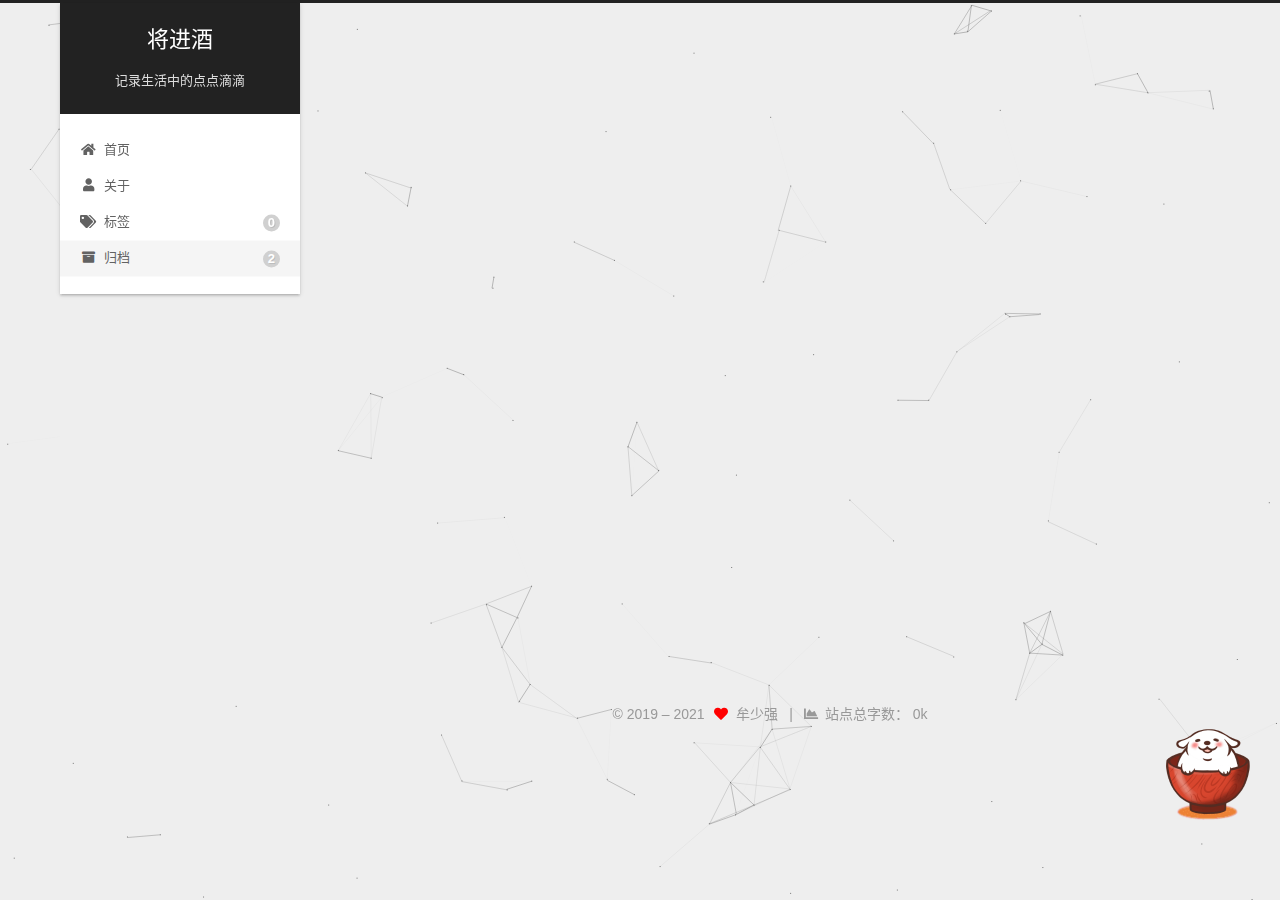
==== archives/index.html @ 0a2517a9 "Site updated: 2021-08-31 10:54:10" ====
<!DOCTYPE html>
<html lang="zh-CN">
<head>
  <meta charset="UTF-8">
<meta name="viewport" content="width=device-width, initial-scale=1, maximum-scale=2">
<meta name="theme-color" content="#222">
<meta name="generator" content="Hexo 5.4.0">
  <link rel="apple-touch-icon" sizes="180x180" href="/images/apple-touch-icon-next.png">
  <link rel="icon" type="image/png" sizes="32x32" href="/images/favicon-32x32-next.png">
  <link rel="icon" type="image/png" sizes="16x16" href="/images/favicon-16x16-next.png">
  <link rel="mask-icon" href="/images/logo.svg" color="#222">

<link rel="stylesheet" href="/css/main.css">


<link rel="stylesheet" href="/lib/font-awesome/css/all.min.css">

<script id="hexo-configurations">
    var NexT = window.NexT || {};
    var CONFIG = {"hostname":"msqabc123.github.io","root":"/","scheme":"Gemini","version":"7.8.0","exturl":false,"sidebar":{"position":"left","display":"post","padding":18,"offset":12,"onmobile":false},"copycode":{"enable":false,"show_result":false,"style":null},"back2top":{"enable":true,"sidebar":false,"scrollpercent":false},"bookmark":{"enable":false,"color":"#222","save":"auto"},"fancybox":false,"mediumzoom":false,"lazyload":false,"pangu":false,"comments":{"style":"tabs","active":null,"storage":true,"lazyload":false,"nav":null},"algolia":{"hits":{"per_page":10},"labels":{"input_placeholder":"Search for Posts","hits_empty":"We didn't find any results for the search: ${query}","hits_stats":"${hits} results found in ${time} ms"}},"localsearch":{"enable":false,"trigger":"auto","top_n_per_article":1,"unescape":false,"preload":false},"motion":{"enable":true,"async":false,"transition":{"post_block":"fadeIn","post_header":"slideDownIn","post_body":"slideDownIn","coll_header":"slideLeftIn","sidebar":"slideUpIn"}}};
  </script>

  <meta name="description" content="每一道眼泪，是一万道光">
<meta property="og:type" content="website">
<meta property="og:title" content="将进酒">
<meta property="og:url" content="https://msqabc123.github.io/archives/index.html">
<meta property="og:site_name" content="将进酒">
<meta property="og:description" content="每一道眼泪，是一万道光">
<meta property="og:locale" content="zh_CN">
<meta property="article:author" content="牟少强">
<meta name="twitter:card" content="summary">

<link rel="canonical" href="https://msqabc123.github.io/archives/">


<script id="page-configurations">
  // https://hexo.io/docs/variables.html
  CONFIG.page = {
    sidebar: "",
    isHome : false,
    isPost : false,
    lang   : 'zh-CN'
  };
</script>

  <title>归档 | 将进酒</title>
  






  <noscript>
  <style>
  .use-motion .brand,
  .use-motion .menu-item,
  .sidebar-inner,
  .use-motion .post-block,
  .use-motion .pagination,
  .use-motion .comments,
  .use-motion .post-header,
  .use-motion .post-body,
  .use-motion .collection-header { opacity: initial; }

  .use-motion .site-title,
  .use-motion .site-subtitle {
    opacity: initial;
    top: initial;
  }

  .use-motion .logo-line-before i { left: initial; }
  .use-motion .logo-line-after i { right: initial; }
  </style>
</noscript>

<link rel="alternate" href="/atom.xml" title="将进酒" type="application/atom+xml">
</head>

<body itemscope itemtype="http://schema.org/WebPage">
  <div class="container use-motion">
    <div class="headband"></div>

    <header class="header" itemscope itemtype="http://schema.org/WPHeader">
      <div class="header-inner"><div class="site-brand-container">
  <div class="site-nav-toggle">
    <div class="toggle" aria-label="切换导航栏">
      <span class="toggle-line toggle-line-first"></span>
      <span class="toggle-line toggle-line-middle"></span>
      <span class="toggle-line toggle-line-last"></span>
    </div>
  </div>

  <div class="site-meta">

    <a href="/" class="brand" rel="start">
      <span class="logo-line-before"><i></i></span>
      <h1 class="site-title">将进酒</h1>
      <span class="logo-line-after"><i></i></span>
    </a>
      <p class="site-subtitle" itemprop="description">记录生活中的点点滴滴</p>
  </div>

  <div class="site-nav-right">
    <div class="toggle popup-trigger">
    </div>
  </div>
</div>




<nav class="site-nav">
  <ul id="menu" class="main-menu menu">
        <li class="menu-item menu-item-home">

    <a href="/" rel="section"><i class="fa fa-home fa-fw"></i>首页</a>

  </li>
        <li class="menu-item menu-item-about">

    <a href="/about/" rel="section"><i class="fa fa-user fa-fw"></i>关于</a>

  </li>
        <li class="menu-item menu-item-tags">

    <a href="/tags/" rel="section"><i class="fa fa-tags fa-fw"></i>标签<span class="badge">0</span></a>

  </li>
        <li class="menu-item menu-item-archives">

    <a href="/archives/" rel="section"><i class="fa fa-archive fa-fw"></i>归档<span class="badge">2</span></a>

  </li>
  </ul>
</nav>




</div>
    </header>

    
  <div class="back-to-top">
    <i class="fa fa-arrow-up"></i>
    <span>0%</span>
  </div>


    <main class="main">
      <div class="main-inner">
        <div class="content-wrap">
          

          <div class="content archive">
            

  
  
  
  <div class="post-block">
    <div class="posts-collapse">
      <div class="collection-title">
        <span class="collection-header">嗯..! 目前共计 2 篇日志。 继续努力。</span>
      </div>

      
    <div class="collection-year">
      <span class="collection-header">2021</span>
    </div>

  <article itemscope itemtype="http://schema.org/Article">
    <header class="post-header">

      <div class="post-meta">
        <time itemprop="dateCreated"
              datetime="2021-08-31T09:31:19+08:00"
              content="2021-08-31">
          08-31
        </time>
      </div>

      <div class="post-title">
          <a class="post-title-link" href="/2021/08/31/lyric/" itemprop="url">
            <span itemprop="name">姑娘-留声玩具</span>
          </a>
      </div>

    </header>
  </article>

  <article itemscope itemtype="http://schema.org/Article">
    <header class="post-header">

      <div class="post-meta">
        <time itemprop="dateCreated"
              datetime="2021-08-26T13:59:29+08:00"
              content="2021-08-26">
          08-26
        </time>
      </div>

      <div class="post-title">
          <a class="post-title-link" href="/2021/08/26/hello-world/" itemprop="url">
            <span itemprop="name">将进酒</span>
          </a>
      </div>

    </header>
  </article>


    </div>
  </div>
  
  
  

  



          </div>
          

<script>
  window.addEventListener('tabs:register', () => {
    let { activeClass } = CONFIG.comments;
    if (CONFIG.comments.storage) {
      activeClass = localStorage.getItem('comments_active') || activeClass;
    }
    if (activeClass) {
      let activeTab = document.querySelector(`a[href="#comment-${activeClass}"]`);
      if (activeTab) {
        activeTab.click();
      }
    }
  });
  if (CONFIG.comments.storage) {
    window.addEventListener('tabs:click', event => {
      if (!event.target.matches('.tabs-comment .tab-content .tab-pane')) return;
      let commentClass = event.target.classList[1];
      localStorage.setItem('comments_active', commentClass);
    });
  }
</script>

        </div>
          
  
  <div class="toggle sidebar-toggle">
    <span class="toggle-line toggle-line-first"></span>
    <span class="toggle-line toggle-line-middle"></span>
    <span class="toggle-line toggle-line-last"></span>
  </div>

  <aside class="sidebar">
    <div class="sidebar-inner">
      <iframe frameborder="no" border="0" marginwidth="0" marginheight="0" width=330 height=86 src="//music.163.com/outchain/player?type=2&id=38574742&auto=1&height=66"></iframe>

      <ul class="sidebar-nav motion-element">
        <li class="sidebar-nav-toc">
          文章目录
        </li>
        <li class="sidebar-nav-overview">
          站点概览
        </li>
      </ul>

      <!--noindex-->
      <div class="post-toc-wrap sidebar-panel">
      </div>
      <!--/noindex-->

      <div class="site-overview-wrap sidebar-panel">
        <div class="site-author motion-element" itemprop="author" itemscope itemtype="http://schema.org/Person">
    <img class="site-author-image" itemprop="image" alt="牟少强"
      src="/images/123.jpg">
  <p class="site-author-name" itemprop="name">牟少强</p>
  <div class="site-description" itemprop="description">每一道眼泪，是一万道光</div>
</div>
<div class="site-state-wrap motion-element">
  <nav class="site-state">
      <div class="site-state-item site-state-posts">
          <a href="/archives/">
        
          <span class="site-state-item-count">2</span>
          <span class="site-state-item-name">日志</span>
        </a>
      </div>
  </nav>
</div>
  <div class="cc-license motion-element" itemprop="license">
    <a href="https://creativecommons.org/licenses/by-nc-sa/4.0/" class="cc-opacity" rel="noopener" target="_blank"><img src="/images/cc-by-nc-sa.svg" alt="Creative Commons"></a>
  </div>


  <div class="links-of-blogroll motion-element">
    <div class="links-of-blogroll-title"><i class="fa fa-link fa-fw"></i>
      Links
    </div>
    <ul class="links-of-blogroll-list">
        <li class="links-of-blogroll-item">
          <a href="http://moushaoqiang.xyz/" title="http:&#x2F;&#x2F;moushaoqiang.xyz&#x2F;" rel="noopener" target="_blank">Title</a>
        </li>
    </ul>
  </div>

      </div>

    </div>
  </aside>
  <div id="sidebar-dimmer"></div>


      </div>
    </main>

    <footer class="footer">
      <div class="footer-inner">
        

        

<div class="copyright">
  
  &copy; 2019 – 
  <span itemprop="copyrightYear">2021</span>
  <span class="with-love">
    <i class="fa fa-heart"></i>
  </span>
  <span class="author" itemprop="copyrightHolder">牟少强</span>
    <span class="post-meta-divider">|</span>
    <span class="post-meta-item-icon">
      <i class="fa fa-chart-area"></i>
    </span>
      <span class="post-meta-item-text">站点总字数：</span>
    <span title="站点总字数">0k</span>
</div>

        








      </div>
    </footer>
  </div>

  
  
  <script color='0,0,0' opacity='0.5' zIndex='-1' count='150' src="/lib/canvas-nest/canvas-nest.min.js"></script>
  <script src="/lib/anime.min.js"></script>
  <script src="/lib/velocity/velocity.min.js"></script>
  <script src="/lib/velocity/velocity.ui.min.js"></script>

<script src="/js/utils.js"></script>

<script src="/js/motion.js"></script>


<script src="/js/schemes/pisces.js"></script>


<script src="/js/next-boot.js"></script>




  















  

  

  
  
   <canvas class="fireworks" style="position: fixed;left: 0;top: 0;z-index: 1; pointer-events: none;" ></canvas> 
   <script type="text/javascript" src="//cdn.bootcss.com/animejs/2.2.0/anime.min.js"></script> 
   <script type="text/javascript" src="/js/src/fireworks.js"></script>

<script src="/live2dw/lib/L2Dwidget.min.js?094cbace49a39548bed64abff5988b05"></script><script>L2Dwidget.init({"pluginRootPath":"live2dw/","pluginJsPath":"lib/","pluginModelPath":"assets/","tagMode":false,"model":{"jsonPath":"/live2dw/assets/wanko.model.json"},"display":{"position":"right","width":150,"height":300},"mobile":{"show":false},"log":false});</script></body>
</html>
---- css/main.css ----
:root {
  --body-bg-color: #eee;
  --content-bg-color: #fff;
  --card-bg-color: #f5f5f5;
  --text-color: #555;
  --blockquote-color: #666;
  --link-color: #555;
  --link-hover-color: #222;
  --brand-color: #fff;
  --brand-hover-color: #fff;
  --table-row-odd-bg-color: #f9f9f9;
  --table-row-hover-bg-color: #f5f5f5;
  --menu-item-bg-color: #f5f5f5;
  --btn-default-bg: #fff;
  --btn-default-color: #555;
  --btn-default-border-color: #555;
  --btn-default-hover-bg: #222;
  --btn-default-hover-color: #fff;
  --btn-default-hover-border-color: #222;
}
html {
  line-height: 1.15; /* 1 */
  -webkit-text-size-adjust: 100%; /* 2 */
}
body {
  margin: 0;
}
main {
  display: block;
}
h1 {
  font-size: 2em;
  margin: 0.67em 0;
}
hr {
  box-sizing: content-box; /* 1 */
  height: 0; /* 1 */
  overflow: visible; /* 2 */
}
pre {
  font-family: monospace, monospace; /* 1 */
  font-size: 1em; /* 2 */
}
a {
  background: transparent;
}
abbr[title] {
  border-bottom: none; /* 1 */
  text-decoration: underline; /* 2 */
  text-decoration: underline dotted; /* 2 */
}
b,
strong {
  font-weight: bolder;
}
code,
kbd,
samp {
  font-family: monospace, monospace; /* 1 */
  font-size: 1em; /* 2 */
}
small {
  font-size: 80%;
}
sub,
sup {
  font-size: 75%;
  line-height: 0;
  position: relative;
  vertical-align: baseline;
}
sub {
  bottom: -0.25em;
}
sup {
  top: -0.5em;
}
img {
  border-style: none;
}
button,
input,
optgroup,
select,
textarea {
  font-family: inherit; /* 1 */
  font-size: 100%; /* 1 */
  line-height: 1.15; /* 1 */
  margin: 0; /* 2 */
}
button,
input {
/* 1 */
  overflow: visible;
}
button,
select {
/* 1 */
  text-transform: none;
}
button,
[type='button'],
[type='reset'],
[type='submit'] {
  -webkit-appearance: button;
}
button::-moz-focus-inner,
[type='button']::-moz-focus-inner,
[type='reset']::-moz-focus-inner,
[type='submit']::-moz-focus-inner {
  border-style: none;
  padding: 0;
}
button:-moz-focusring,
[type='button']:-moz-focusring,
[type='reset']:-moz-focusring,
[type='submit']:-moz-focusring {
  outline: 1px dotted ButtonText;
}
fieldset {
  padding: 0.35em 0.75em 0.625em;
}
legend {
  box-sizing: border-box; /* 1 */
  color: inherit; /* 2 */
  display: table; /* 1 */
  max-width: 100%; /* 1 */
  padding: 0; /* 3 */
  white-space: normal; /* 1 */
}
progress {
  vertical-align: baseline;
}
textarea {
  overflow: auto;
}
[type='checkbox'],
[type='radio'] {
  box-sizing: border-box; /* 1 */
  padding: 0; /* 2 */
}
[type='number']::-webkit-inner-spin-button,
[type='number']::-webkit-outer-spin-button {
  height: auto;
}
[type='search'] {
  outline-offset: -2px; /* 2 */
  -webkit-appearance: textfield; /* 1 */
}
[type='search']::-webkit-search-decoration {
  -webkit-appearance: none;
}
::-webkit-file-upload-button {
  font: inherit; /* 2 */
  -webkit-appearance: button; /* 1 */
}
details {
  display: block;
}
summary {
  display: list-item;
}
template {
  display: none;
}
[hidden] {
  display: none;
}
::selection {
  background: #262a30;
  color: #eee;
}
html,
body {
  height: 100%;
}
body {
  background: var(--body-bg-color);
  color: var(--text-color);
  font-family: 'Lato', "PingFang SC", "Microsoft YaHei", sans-serif;
  font-size: 1em;
  line-height: 2;
}
@media (max-width: 991px) {
  body {
    padding-left: 0 !important;
    padding-right: 0 !important;
  }
}
h1,
h2,
h3,
h4,
h5,
h6 {
  font-family: 'Lato', "PingFang SC", "Microsoft YaHei", sans-serif;
  font-weight: bold;
  line-height: 1.5;
  margin: 20px 0 15px;
}
h1 {
  font-size: 1.5em;
}
h2 {
  font-size: 1.375em;
}
h3 {
  font-size: 1.25em;
}
h4 {
  font-size: 1.125em;
}
h5 {
  font-size: 1em;
}
h6 {
  font-size: 0.875em;
}
p {
  margin: 0 0 20px 0;
}
a,
span.exturl {
  border-bottom: 1px solid #999;
  color: var(--link-color);
  outline: 0;
  text-decoration: none;
  overflow-wrap: break-word;
  word-wrap: break-word;
  cursor: pointer;
}
a:hover,
span.exturl:hover {
  border-bottom-color: var(--link-hover-color);
  color: var(--link-hover-color);
}
iframe,
img,
video {
  display: block;
  margin-left: auto;
  margin-right: auto;
  max-width: 100%;
}
hr {
  background-image: repeating-linear-gradient(-45deg, #ddd, #ddd 4px, transparent 4px, transparent 8px);
  border: 0;
  height: 3px;
  margin: 40px 0;
}
blockquote {
  border-left: 4px solid #ddd;
  color: var(--blockquote-color);
  margin: 0;
  padding: 0 15px;
}
blockquote cite::before {
  content: '-';
  padding: 0 5px;
}
dt {
  font-weight: bold;
}
dd {
  margin: 0;
  padding: 0;
}
kbd {
  background-color: #f5f5f5;
  background-image: linear-gradient(#eee, #fff, #eee);
  border: 1px solid #ccc;
  border-radius: 0.2em;
  box-shadow: 0.1em 0.1em 0.2em rgba(0,0,0,0.1);
  color: #555;
  font-family: inherit;
  padding: 0.1em 0.3em;
  white-space: nowrap;
}
.table-container {
  overflow: auto;
}
table {
  border-collapse: collapse;
  border-spacing: 0;
  font-size: 0.875em;
  margin: 0 0 20px 0;
  width: 100%;
}
tbody tr:nth-of-type(odd) {
  background: var(--table-row-odd-bg-color);
}
tbody tr:hover {
  background: var(--table-row-hover-bg-color);
}
caption,
th,
td {
  font-weight: normal;
  padding: 8px;
  vertical-align: middle;
}
th,
td {
  border: 1px solid #ddd;
  border-bottom: 3px solid #ddd;
}
th {
  font-weight: 700;
  padding-bottom: 10px;
}
td {
  border-bottom-width: 1px;
}
.btn {
  background: var(--btn-default-bg);
  border: 2px solid var(--btn-default-border-color);
  border-radius: 2px;
  color: var(--btn-default-color);
  display: inline-block;
  font-size: 0.875em;
  line-height: 2;
  padding: 0 20px;
  text-decoration: none;
  transition-property: background-color;
  transition-delay: 0s;
  transition-duration: 0.2s;
  transition-timing-function: ease-in-out;
}
.btn:hover {
  background: var(--btn-default-hover-bg);
  border-color: var(--btn-default-hover-border-color);
  color: var(--btn-default-hover-color);
}
.btn + .btn {
  margin: 0 0 8px 8px;
}
.btn .fa-fw {
  text-align: left;
  width: 1.285714285714286em;
}
.toggle {
  line-height: 0;
}
.toggle .toggle-line {
  background: #fff;
  display: inline-block;
  height: 2px;
  left: 0;
  position: relative;
  top: 0;
  transition: all 0.4s;
  vertical-align: top;
  width: 100%;
}
.toggle .toggle-line:not(:first-child) {
  margin-top: 3px;
}
.toggle.toggle-arrow .toggle-line-first {
  left: 50%;
  top: 2px;
  transform: rotate(45deg);
  width: 50%;
}
.toggle.toggle-arrow .toggle-line-middle {
  left: 2px;
  width: 90%;
}
.toggle.toggle-arrow .toggle-line-last {
  left: 50%;
  top: -2px;
  transform: rotate(-45deg);
  width: 50%;
}
.toggle.toggle-close .toggle-line-first {
  transform: rotate(-45deg);
  top: 5px;
}
.toggle.toggle-close .toggle-line-middle {
  opacity: 0;
}
.toggle.toggle-close .toggle-line-last {
  transform: rotate(45deg);
  top: -5px;
}
.highlight,
pre {
  background: #f7f7f7;
  color: #4d4d4c;
  line-height: 1.6;
  margin: 0 auto 20px;
}
pre,
code {
  font-family: consolas, Menlo, monospace, "PingFang SC", "Microsoft YaHei";
}
code {
  background: #eee;
  border-radius: 3px;
  color: #555;
  padding: 2px 4px;
  overflow-wrap: break-word;
  word-wrap: break-word;
}
.highlight *::selection {
  background: #d6d6d6;
}
.highlight pre {
  border: 0;
  margin: 0;
  padding: 10px 0;
}
.highlight table {
  border: 0;
  margin: 0;
  width: auto;
}
.highlight td {
  border: 0;
  padding: 0;
}
.highlight figcaption {
  background: #eff2f3;
  color: #4d4d4c;
  display: flex;
  font-size: 0.875em;
  justify-content: space-between;
  line-height: 1.2;
  padding: 0.5em;
}
.highlight figcaption a {
  color: #4d4d4c;
}
.highlight figcaption a:hover {
  border-bottom-color: #4d4d4c;
}
.highlight .gutter {
  -moz-user-select: none;
  -ms-user-select: none;
  -webkit-user-select: none;
  user-select: none;
}
.highlight .gutter pre {
  background: #eff2f3;
  color: #869194;
  padding-left: 10px;
  padding-right: 10px;
  text-align: right;
}
.highlight .code pre {
  background: #f7f7f7;
  padding-left: 10px;
  width: 100%;
}
.gist table {
  width: auto;
}
.gist table td {
  border: 0;
}
pre {
  overflow: auto;
  padding: 10px;
}
pre code {
  background: none;
  color: #4d4d4c;
  font-size: 0.875em;
  padding: 0;
  text-shadow: none;
}
pre .deletion {
  background: #fdd;
}
pre .addition {
  background: #dfd;
}
pre .meta {
  color: #eab700;
  -moz-user-select: none;
  -ms-user-select: none;
  -webkit-user-select: none;
  user-select: none;
}
pre .comment {
  color: #8e908c;
}
pre .variable,
pre .attribute,
pre .tag,
pre .name,
pre .regexp,
pre .ruby .constant,
pre .xml .tag .title,
pre .xml .pi,
pre .xml .doctype,
pre .html .doctype,
pre .css .id,
pre .css .class,
pre .css .pseudo {
  color: #c82829;
}
pre .number,
pre .preprocessor,
pre .built_in,
pre .builtin-name,
pre .literal,
pre .params,
pre .constant,
pre .command {
  color: #f5871f;
}
pre .ruby .class .title,
pre .css .rules .attribute,
pre .string,
pre .symbol,
pre .value,
pre .inheritance,
pre .header,
pre .ruby .symbol,
pre .xml .cdata,
pre .special,
pre .formula {
  color: #718c00;
}
pre .title,
pre .css .hexcolor {
  color: #3e999f;
}
pre .function,
pre .python .decorator,
pre .python .title,
pre .ruby .function .title,
pre .ruby .title .keyword,
pre .perl .sub,
pre .javascript .title,
pre .coffeescript .title {
  color: #4271ae;
}
pre .keyword,
pre .javascript .function {
  color: #8959a8;
}
.blockquote-center {
  border-left: none;
  margin: 40px 0;
  padding: 0;
  position: relative;
  text-align: center;
}
.blockquote-center .fa {
  display: block;
  opacity: 0.6;
  position: absolute;
  width: 100%;
}
.blockquote-center .fa-quote-left {
  border-top: 1px solid #ccc;
  text-align: left;
  top: -20px;
}
.blockquote-center .fa-quote-right {
  border-bottom: 1px solid #ccc;
  text-align: right;
  bottom: -20px;
}
.blockquote-center p,
.blockquote-center div {
  text-align: center;
}
.post-body .group-picture img {
  margin: 0 auto;
  padding: 0 3px;
}
.group-picture-row {
  margin-bottom: 6px;
  overflow: hidden;
}
.group-picture-column {
  float: left;
  margin-bottom: 10px;
}
.post-body .label {
  color: #555;
  display: inline;
  padding: 0 2px;
}
.post-body .label.default {
  background: #f0f0f0;
}
.post-body .label.primary {
  background: #efe6f7;
}
.post-body .label.info {
  background: #e5f2f8;
}
.post-body .label.success {
  background: #e7f4e9;
}
.post-body .label.warning {
  background: #fcf6e1;
}
.post-body .label.danger {
  background: #fae8eb;
}
.post-body .tabs {
  margin-bottom: 20px;
}
.post-body .tabs,
.tabs-comment {
  display: block;
  padding-top: 10px;
  position: relative;
}
.post-body .tabs ul.nav-tabs,
.tabs-comment ul.nav-tabs {
  display: flex;
  flex-wrap: wrap;
  margin: 0;
  margin-bottom: -1px;
  padding: 0;
}
@media (max-width: 413px) {
  .post-body .tabs ul.nav-tabs,
  .tabs-comment ul.nav-tabs {
    display: block;
    margin-bottom: 5px;
  }
}
.post-body .tabs ul.nav-tabs li.tab,
.tabs-comment ul.nav-tabs li.tab {
  border-bottom: 1px solid #ddd;
  border-left: 1px solid transparent;
  border-right: 1px solid transparent;
  border-top: 3px solid transparent;
  flex-grow: 1;
  list-style-type: none;
  border-radius: 0 0 0 0;
}
@media (max-width: 413px) {
  .post-body .tabs ul.nav-tabs li.tab,
  .tabs-comment ul.nav-tabs li.tab {
    border-bottom: 1px solid transparent;
    border-left: 3px solid transparent;
    border-right: 1px solid transparent;
    border-top: 1px solid transparent;
  }
}
@media (max-width: 413px) {
  .post-body .tabs ul.nav-tabs li.tab,
  .tabs-comment ul.nav-tabs li.tab {
    border-radius: 0;
  }
}
.post-body .tabs ul.nav-tabs li.tab a,
.tabs-comment ul.nav-tabs li.tab a {
  border-bottom: initial;
  display: block;
  line-height: 1.8;
  outline: 0;
  padding: 0.25em 0.75em;
  text-align: center;
  transition-delay: 0s;
  transition-duration: 0.2s;
  transition-timing-function: ease-out;
}
.post-body .tabs ul.nav-tabs li.tab a i,
.tabs-comment ul.nav-tabs li.tab a i {
  width: 1.285714285714286em;
}
.post-body .tabs ul.nav-tabs li.tab.active,
.tabs-comment ul.nav-tabs li.tab.active {
  border-bottom: 1px solid transparent;
  border-left: 1px solid #ddd;
  border-right: 1px solid #ddd;
  border-top: 3px solid #fc6423;
}
@media (max-width: 413px) {
  .post-body .tabs ul.nav-tabs li.tab.active,
  .tabs-comment ul.nav-tabs li.tab.active {
    border-bottom: 1px solid #ddd;
    border-left: 3px solid #fc6423;
    border-right: 1px solid #ddd;
    border-top: 1px solid #ddd;
  }
}
.post-body .tabs ul.nav-tabs li.tab.active a,
.tabs-comment ul.nav-tabs li.tab.active a {
  color: var(--link-color);
  cursor: default;
}
.post-body .tabs .tab-content .tab-pane,
.tabs-comment .tab-content .tab-pane {
  border: 1px solid #ddd;
  border-top: 0;
  padding: 20px 20px 0 20px;
  border-radius: 0;
}
.post-body .tabs .tab-content .tab-pane:not(.active),
.tabs-comment .tab-content .tab-pane:not(.active) {
  display: none;
}
.post-body .tabs .tab-content .tab-pane.active,
.tabs-comment .tab-content .tab-pane.active {
  display: block;
}
.post-body .tabs .tab-content .tab-pane.active:nth-of-type(1),
.tabs-comment .tab-content .tab-pane.active:nth-of-type(1) {
  border-radius: 0 0 0 0;
}
@media (max-width: 413px) {
  .post-body .tabs .tab-content .tab-pane.active:nth-of-type(1),
  .tabs-comment .tab-content .tab-pane.active:nth-of-type(1) {
    border-radius: 0;
  }
}
.post-body .note {
  border-radius: 3px;
  margin-bottom: 20px;
  padding: 1em;
  position: relative;
  border: 1px solid #eee;
  border-left-width: 5px;
}
.post-body .note h2,
.post-body .note h3,
.post-body .note h4,
.post-body .note h5,
.post-body .note h6 {
  margin-top: 0;
  border-bottom: initial;
  margin-bottom: 0;
  padding-top: 0;
}
.post-body .note p:first-child,
.post-body .note ul:first-child,
.post-body .note ol:first-child,
.post-body .note table:first-child,
.post-body .note pre:first-child,
.post-body .note blockquote:first-child,
.post-body .note img:first-child {
  margin-top: 0;
}
.post-body .note p:last-child,
.post-body .note ul:last-child,
.post-body .note ol:last-child,
.post-body .note table:last-child,
.post-body .note pre:last-child,
.post-body .note blockquote:last-child,
.post-body .note img:last-child {
  margin-bottom: 0;
}
.post-body .note.default {
  border-left-color: #777;
}
.post-body .note.default h2,
.post-body .note.default h3,
.post-body .note.default h4,
.post-body .note.default h5,
.post-body .note.default h6 {
  color: #777;
}
.post-body .note.primary {
  border-left-color: #6f42c1;
}
.post-body .note.primary h2,
.post-body .note.primary h3,
.post-body .note.primary h4,
.post-body .note.primary h5,
.post-body .note.primary h6 {
  color: #6f42c1;
}
.post-body .note.info {
  border-left-color: #428bca;
}
.post-body .note.info h2,
.post-body .note.info h3,
.post-body .note.info h4,
.post-body .note.info h5,
.post-body .note.info h6 {
  color: #428bca;
}
.post-body .note.success {
  border-left-color: #5cb85c;
}
.post-body .note.success h2,
.post-body .note.success h3,
.post-body .note.success h4,
.post-body .note.success h5,
.post-body .note.success h6 {
  color: #5cb85c;
}
.post-body .note.warning {
  border-left-color: #f0ad4e;
}
.post-body .note.warning h2,
.post-body .note.warning h3,
.post-body .note.warning h4,
.post-body .note.warning h5,
.post-body .note.warning h6 {
  color: #f0ad4e;
}
.post-body .note.danger {
  border-left-color: #d9534f;
}
.post-body .note.danger h2,
.post-body .note.danger h3,
.post-body .note.danger h4,
.post-body .note.danger h5,
.post-body .note.danger h6 {
  color: #d9534f;
}
.pagination .prev,
.pagination .next,
.pagination .page-number,
.pagination .space {
  display: inline-block;
  margin: 0 10px;
  padding: 0 11px;
  position: relative;
  top: -1px;
}
@media (max-width: 767px) {
  .pagination .prev,
  .pagination .next,
  .pagination .page-number,
  .pagination .space {
    margin: 0 5px;
  }
}
.pagination {
  border-top: 1px solid #eee;
  margin: 120px 0 0;
  text-align: center;
}
.pagination .prev,
.pagination .next,
.pagination .page-number {
  border-bottom: 0;
  border-top: 1px solid #eee;
  transition-property: border-color;
  transition-delay: 0s;
  transition-duration: 0.2s;
  transition-timing-function: ease-in-out;
}
.pagination .prev:hover,
.pagination .next:hover,
.pagination .page-number:hover {
  border-top-color: #222;
}
.pagination .space {
  margin: 0;
  padding: 0;
}
.pagination .prev {
  margin-left: 0;
}
.pagination .next {
  margin-right: 0;
}
.pagination .page-number.current {
  background: #ccc;
  border-top-color: #ccc;
  color: #fff;
}
@media (max-width: 767px) {
  .pagination {
    border-top: none;
  }
  .pagination .prev,
  .pagination .next,
  .pagination .page-number {
    border-bottom: 1px solid #eee;
    border-top: 0;
    margin-bottom: 10px;
    padding: 0 10px;
  }
  .pagination .prev:hover,
  .pagination .next:hover,
  .pagination .page-number:hover {
    border-bottom-color: #222;
  }
}
.comments {
  margin-top: 60px;
  overflow: hidden;
}
.comment-button-group {
  display: flex;
  flex-wrap: wrap-reverse;
  justify-content: center;
  margin: 1em 0;
}
.comment-button-group .comment-button {
  margin: 0.1em 0.2em;
}
.comment-button-group .comment-button.active {
  background: var(--btn-default-hover-bg);
  border-color: var(--btn-default-hover-border-color);
  color: var(--btn-default-hover-color);
}
.comment-position {
  display: none;
}
.comment-position.active {
  display: block;
}
.tabs-comment {
  background: var(--content-bg-color);
  margin-top: 4em;
  padding-top: 0;
}
.tabs-comment .comments {
  border: 0;
  box-shadow: none;
  margin-top: 0;
  padding-top: 0;
}
.container {
  min-height: 100%;
  position: relative;
}
.main-inner {
  margin: 0 auto;
  width: calc(100% - 20px);
}
@media (min-width: 1200px) {
  .main-inner {
    width: 1160px;
  }
}
@media (min-width: 1600px) {
  .main-inner {
    width: 73%;
  }
}
@media (max-width: 767px) {
  .content-wrap {
    padding: 0 20px;
  }
}
.header {
  background: transparent;
}
.header-inner {
  margin: 0 auto;
  width: calc(100% - 20px);
}
@media (min-width: 1200px) {
  .header-inner {
    width: 1160px;
  }
}
@media (min-width: 1600px) {
  .header-inner {
    width: 73%;
  }
}
.site-brand-container {
  display: flex;
  flex-shrink: 0;
  padding: 0 10px;
}
.headband {
  background: #222;
  height: 3px;
}
.site-meta {
  flex-grow: 1;
  text-align: center;
}
@media (max-width: 767px) {
  .site-meta {
    text-align: center;
  }
}
.brand {
  border-bottom: none;
  color: var(--brand-color);
  display: inline-block;
  line-height: 1.375em;
  padding: 0 40px;
  position: relative;
}
.brand:hover {
  color: var(--brand-hover-color);
}
.site-title {
  font-family: 'Lato', "PingFang SC", "Microsoft YaHei", sans-serif;
  font-size: 1.375em;
  font-weight: normal;
  margin: 0;
}
.site-subtitle {
  color: #ddd;
  font-size: 0.8125em;
  margin: 10px 0;
}
.use-motion .brand {
  opacity: 0;
}
.use-motion .site-title,
.use-motion .site-subtitle,
.use-motion .custom-logo-image {
  opacity: 0;
  position: relative;
  top: -10px;
}
.site-nav-toggle,
.site-nav-right {
  display: none;
}
@media (max-width: 767px) {
  .site-nav-toggle,
  .site-nav-right {
    display: flex;
    flex-direction: column;
    justify-content: center;
  }
}
.site-nav-toggle .toggle,
.site-nav-right .toggle {
  color: var(--text-color);
  padding: 10px;
  width: 22px;
}
.site-nav-toggle .toggle .toggle-line,
.site-nav-right .toggle .toggle-line {
  background: var(--text-color);
  border-radius: 1px;
}
.site-nav {
  display: block;
}
@media (max-width: 767px) {
  .site-nav {
    clear: both;
    display: none;
  }
}
.site-nav.site-nav-on {
  display: block;
}
.menu {
  margin-top: 20px;
  padding-left: 0;
  text-align: center;
}
.menu-item {
  display: inline-block;
  list-style: none;
  margin: 0 10px;
}
@media (max-width: 767px) {
  .menu-item {
    display: block;
    margin-top: 10px;
  }
  .menu-item.menu-item-search {
    display: none;
  }
}
.menu-item a,
.menu-item span.exturl {
  border-bottom: 0;
  display: block;
  font-size: 0.8125em;
  transition-property: border-color;
  transition-delay: 0s;
  transition-duration: 0.2s;
  transition-timing-function: ease-in-out;
}
@media (hover: none) {
  .menu-item a:hover,
  .menu-item span.exturl:hover {
    border-bottom-color: transparent !important;
  }
}
.menu-item .fa,
.menu-item .fab,
.menu-item .far,
.menu-item .fas {
  margin-right: 8px;
}
.menu-item .badge {
  display: inline-block;
  font-weight: bold;
  line-height: 1;
  margin-left: 0.35em;
  margin-top: 0.35em;
  text-align: center;
  white-space: nowrap;
}
@media (max-width: 767px) {
  .menu-item .badge {
    float: right;
    margin-left: 0;
  }
}
.menu-item-active a,
.menu .menu-item a:hover,
.menu .menu-item span.exturl:hover {
  background: var(--menu-item-bg-color);
}
.use-motion .menu-item {
  opacity: 0;
}
.sidebar {
  background: #222;
  bottom: 0;
  box-shadow: inset 0 2px 6px #000;
  position: fixed;
  top: 0;
}
@media (max-width: 991px) {
  .sidebar {
    display: none;
  }
}
.sidebar-inner {
  color: #999;
  padding: 18px 10px;
  text-align: center;
}
.cc-license {
  margin-top: 10px;
  text-align: center;
}
.cc-license .cc-opacity {
  border-bottom: none;
  opacity: 0.7;
}
.cc-license .cc-opacity:hover {
  opacity: 0.9;
}
.cc-license img {
  display: inline-block;
}
.site-author-image {
  border: 1px solid #eee;
  display: block;
  margin: 0 auto;
  max-width: 120px;
  padding: 2px;
  border-radius: 50%;
}
.site-author-image {
  transition: transform 1s ease-out;
}
.site-author-image:hover {
  transform: rotateZ(360deg);
}
.site-author-name {
  color: var(--text-color);
  font-weight: 600;
  margin: 0;
  text-align: center;
}
.site-description {
  color: #999;
  font-size: 0.8125em;
  margin-top: 0;
  text-align: center;
}
.links-of-author {
  margin-top: 15px;
}
.links-of-author a,
.links-of-author span.exturl {
  border-bottom-color: #555;
  display: inline-block;
  font-size: 0.8125em;
  margin-bottom: 10px;
  margin-right: 10px;
  vertical-align: middle;
  transition-delay: 0s;
  transition-duration: 0.2s;
  transition-timing-function: ease-in-out;
}
.links-of-author a::before,
.links-of-author span.exturl::before {
  background: #6111ba;
  border-radius: 50%;
  content: ' ';
  display: inline-block;
  height: 4px;
  margin-right: 3px;
  vertical-align: middle;
  width: 4px;
}
.sidebar-button {
  margin-top: 15px;
}
.sidebar-button a {
  border: 1px solid #fc6423;
  border-radius: 4px;
  color: #fc6423;
  display: inline-block;
  padding: 0 15px;
}
.sidebar-button a .fa,
.sidebar-button a .fab,
.sidebar-button a .far,
.sidebar-button a .fas {
  margin-right: 5px;
}
.sidebar-button a:hover {
  background: #fc6423;
  border: 1px solid #fc6423;
  color: #fff;
}
.sidebar-button a:hover .fa,
.sidebar-button a:hover .fab,
.sidebar-button a:hover .far,
.sidebar-button a:hover .fas {
  color: #fff;
}
.links-of-blogroll {
  font-size: 0.8125em;
  margin-top: 10px;
}
.links-of-blogroll-title {
  font-size: 0.875em;
  font-weight: 600;
  margin-top: 0;
}
.links-of-blogroll-list {
  list-style: none;
  margin: 0;
  padding: 0;
}
#sidebar-dimmer {
  display: none;
}
@media (max-width: 767px) {
  #sidebar-dimmer {
    background: #000;
    display: block;
    height: 100%;
    left: 100%;
    opacity: 0;
    position: fixed;
    top: 0;
    width: 100%;
    z-index: 1100;
  }
  .sidebar-active + #sidebar-dimmer {
    opacity: 0.7;
    transform: translateX(-100%);
    transition: opacity 0.5s;
  }
}
.sidebar-nav {
  margin: 0;
  padding-bottom: 20px;
  padding-left: 0;
}
.sidebar-nav li {
  border-bottom: 1px solid transparent;
  color: var(--text-color);
  cursor: pointer;
  display: inline-block;
  font-size: 0.875em;
}
.sidebar-nav li.sidebar-nav-overview {
  margin-left: 10px;
}
.sidebar-nav li:hover {
  color: #fc6423;
}
.sidebar-nav .sidebar-nav-active {
  border-bottom-color: #fc6423;
  color: #fc6423;
}
.sidebar-nav .sidebar-nav-active:hover {
  color: #fc6423;
}
.sidebar-panel {
  display: none;
  overflow-x: hidden;
  overflow-y: auto;
}
.sidebar-panel-active {
  display: block;
}
.sidebar-toggle {
  background: #222;
  bottom: 45px;
  cursor: pointer;
  height: 14px;
  left: 30px;
  padding: 5px;
  position: fixed;
  width: 14px;
  z-index: 1300;
}
@media (max-width: 991px) {
  .sidebar-toggle {
    left: 20px;
    opacity: 0.8;
    display: none;
  }
}
.sidebar-toggle:hover .toggle-line {
  background: #fc6423;
}
.post-toc {
  font-size: 0.875em;
}
.post-toc ol {
  list-style: none;
  margin: 0;
  padding: 0 2px 5px 10px;
  text-align: left;
}
.post-toc ol > ol {
  padding-left: 0;
}
.post-toc ol a {
  transition-property: all;
  transition-delay: 0s;
  transition-duration: 0.2s;
  transition-timing-function: ease-in-out;
}
.post-toc .nav-item {
  line-height: 1.8;
  overflow: hidden;
  text-overflow: ellipsis;
  white-space: nowrap;
}
.post-toc .nav .nav-child {
  display: none;
}
.post-toc .nav .active > .nav-child {
  display: block;
}
.post-toc .nav .active-current > .nav-child {
  display: block;
}
.post-toc .nav .active-current > .nav-child > .nav-item {
  display: block;
}
.post-toc .nav .active > a {
  border-bottom-color: #fc6423;
  color: #fc6423;
}
.post-toc .nav .active-current > a {
  color: #fc6423;
}
.post-toc .nav .active-current > a:hover {
  color: #fc6423;
}
.site-state {
  display: flex;
  justify-content: center;
  line-height: 1.4;
  margin-top: 10px;
  overflow: hidden;
  text-align: center;
  white-space: nowrap;
}
.site-state-item {
  padding: 0 15px;
}
.site-state-item:not(:first-child) {
  border-left: 1px solid #eee;
}
.site-state-item a {
  border-bottom: none;
}
.site-state-item-count {
  display: block;
  font-size: 1em;
  font-weight: 600;
  text-align: center;
}
.site-state-item-name {
  color: #999;
  font-size: 0.8125em;
}
.footer {
  color: #999;
  font-size: 0.875em;
  padding: 20px 0;
}
.footer.footer-fixed {
  bottom: 0;
  left: 0;
  position: absolute;
  right: 0;
}
.footer-inner {
  box-sizing: border-box;
  margin: 0 auto;
  text-align: center;
  width: calc(100% - 20px);
}
@media (min-width: 1200px) {
  .footer-inner {
    width: 1160px;
  }
}
@media (min-width: 1600px) {
  .footer-inner {
    width: 73%;
  }
}
.languages {
  display: inline-block;
  font-size: 1.125em;
  position: relative;
}
.languages .lang-select-label span {
  margin: 0 0.5em;
}
.languages .lang-select {
  height: 100%;
  left: 0;
  opacity: 0;
  position: absolute;
  top: 0;
  width: 100%;
}
.with-love {
  color: #ff0000;
  display: inline-block;
  margin: 0 5px;
  animation: iconAnimate 1.33s ease-in-out infinite;
}
.powered-by,
.theme-info {
  display: inline-block;
}
@-moz-keyframes iconAnimate {
  0%, 100% {
    transform: scale(1);
  }
  10%, 30% {
    transform: scale(0.9);
  }
  20%, 40%, 60%, 80% {
    transform: scale(1.1);
  }
  50%, 70% {
    transform: scale(1.1);
  }
}
@-webkit-keyframes iconAnimate {
  0%, 100% {
    transform: scale(1);
  }
  10%, 30% {
    transform: scale(0.9);
  }
  20%, 40%, 60%, 80% {
    transform: scale(1.1);
  }
  50%, 70% {
    transform: scale(1.1);
  }
}
@-o-keyframes iconAnimate {
  0%, 100% {
    transform: scale(1);
  }
  10%, 30% {
    transform: scale(0.9);
  }
  20%, 40%, 60%, 80% {
    transform: scale(1.1);
  }
  50%, 70% {
    transform: scale(1.1);
  }
}
@keyframes iconAnimate {
  0%, 100% {
    transform: scale(1);
  }
  10%, 30% {
    transform: scale(0.9);
  }
  20%, 40%, 60%, 80% {
    transform: scale(1.1);
  }
  50%, 70% {
    transform: scale(1.1);
  }
}
.back-to-top {
  font-size: 12px;
  text-align: center;
  transition-delay: 0s;
  transition-duration: 0.2s;
  transition-timing-function: ease-in-out;
}
.back-to-top {
  background: #222;
  bottom: -100px;
  box-sizing: border-box;
  color: #fff;
  cursor: pointer;
  left: 30px;
  opacity: 0.6;
  padding: 0 6px;
  position: fixed;
  transition-property: bottom;
  z-index: 1300;
  width: 24px;
}
.back-to-top span {
  display: none;
}
.back-to-top:hover {
  color: #fc6423;
}
.back-to-top.back-to-top-on {
  bottom: 30px;
}
@media (max-width: 991px) {
  .back-to-top {
    left: 20px;
    opacity: 0.8;
  }
}
.post-body {
  font-family: 'Lato', "PingFang SC", "Microsoft YaHei", sans-serif;
  overflow-wrap: break-word;
  word-wrap: break-word;
}
@media (min-width: 1200px) {
  .post-body {
    font-size: 1.125em;
  }
}
.post-body .exturl .fa {
  font-size: 0.875em;
  margin-left: 4px;
}
.post-body .image-caption,
.post-body .figure .caption {
  color: #999;
  font-size: 0.875em;
  font-weight: bold;
  line-height: 1;
  margin: -20px auto 15px;
  text-align: center;
}
.post-sticky-flag {
  display: inline-block;
  transform: rotate(30deg);
}
.post-button {
  margin-top: 40px;
  text-align: center;
}
.use-motion .post-block,
.use-motion .pagination,
.use-motion .comments {
  opacity: 0;
}
.use-motion .post-header {
  opacity: 0;
}
.use-motion .post-body {
  opacity: 0;
}
.use-motion .collection-header {
  opacity: 0;
}
.posts-collapse {
  margin-left: 35px;
  position: relative;
}
@media (max-width: 767px) {
  .posts-collapse {
    margin-left: 0px;
    margin-right: 0px;
  }
}
.posts-collapse .collection-title {
  font-size: 1.125em;
  position: relative;
}
.posts-collapse .collection-title::before {
  background: #999;
  border: 1px solid #fff;
  border-radius: 50%;
  content: ' ';
  height: 10px;
  left: 0;
  margin-left: -6px;
  margin-top: -4px;
  position: absolute;
  top: 50%;
  width: 10px;
}
.posts-collapse .collection-year {
  font-size: 1.5em;
  font-weight: bold;
  margin: 60px 0;
  position: relative;
}
.posts-collapse .collection-year::before {
  background: #bbb;
  border-radius: 50%;
  content: ' ';
  height: 8px;
  left: 0;
  margin-left: -4px;
  margin-top: -4px;
  position: absolute;
  top: 50%;
  width: 8px;
}
.posts-collapse .collection-header {
  display: block;
  margin: 0 0 0 20px;
}
.posts-collapse .collection-header small {
  color: #bbb;
  margin-left: 5px;
}
.posts-collapse .post-header {
  border-bottom: 1px dashed #ccc;
  margin: 30px 0;
  padding-left: 15px;
  position: relative;
  transition-property: border;
  transition-delay: 0s;
  transition-duration: 0.2s;
  transition-timing-function: ease-in-out;
}
.posts-collapse .post-header::before {
  background: #bbb;
  border: 1px solid #fff;
  border-radius: 50%;
  content: ' ';
  height: 6px;
  left: 0;
  margin-left: -4px;
  position: absolute;
  top: 0.75em;
  transition-property: background;
  width: 6px;
  transition-delay: 0s;
  transition-duration: 0.2s;
  transition-timing-function: ease-in-out;
}
.posts-collapse .post-header:hover {
  border-bottom-color: #666;
}
.posts-collapse .post-header:hover::before {
  background: #222;
}
.posts-collapse .post-meta {
  display: inline;
  font-size: 0.75em;
  margin-right: 10px;
}
.posts-collapse .post-title {
  display: inline;
}
.posts-collapse .post-title a,
.posts-collapse .post-title span.exturl {
  border-bottom: none;
  color: var(--link-color);
}
.posts-collapse .post-title .fa-external-link-alt {
  font-size: 0.875em;
  margin-left: 5px;
}
.posts-collapse::before {
  background: #f5f5f5;
  content: ' ';
  height: 100%;
  left: 0;
  margin-left: -2px;
  position: absolute;
  top: 1.25em;
  width: 4px;
}
.post-eof {
  background: #ccc;
  height: 1px;
  margin: 80px auto 60px;
  text-align: center;
  width: 8%;
}
.post-block:last-of-type .post-eof {
  display: none;
}
.content {
  padding-top: 40px;
}
@media (min-width: 992px) {
  .post-body {
    text-align: justify;
  }
}
@media (max-width: 991px) {
  .post-body {
    text-align: justify;
  }
}
.post-body h1,
.post-body h2,
.post-body h3,
.post-body h4,
.post-body h5,
.post-body h6 {
  padding-top: 10px;
}
.post-body h1 .header-anchor,
.post-body h2 .header-anchor,
.post-body h3 .header-anchor,
.post-body h4 .header-anchor,
.post-body h5 .header-anchor,
.post-body h6 .header-anchor {
  border-bottom-style: none;
  color: #ccc;
  float: right;
  margin-left: 10px;
  visibility: hidden;
}
.post-body h1 .header-anchor:hover,
.post-body h2 .header-anchor:hover,
.post-body h3 .header-anchor:hover,
.post-body h4 .header-anchor:hover,
.post-body h5 .header-anchor:hover,
.post-body h6 .header-anchor:hover {
  color: inherit;
}
.post-body h1:hover .header-anchor,
.post-body h2:hover .header-anchor,
.post-body h3:hover .header-anchor,
.post-body h4:hover .header-anchor,
.post-body h5:hover .header-anchor,
.post-body h6:hover .header-anchor {
  visibility: visible;
}
.post-body iframe,
.post-body img,
.post-body video {
  margin-bottom: 20px;
}
.post-body .video-container {
  height: 0;
  margin-bottom: 20px;
  overflow: hidden;
  padding-top: 75%;
  position: relative;
  width: 100%;
}
.post-body .video-container iframe,
.post-body .video-container object,
.post-body .video-container embed {
  height: 100%;
  left: 0;
  margin: 0;
  position: absolute;
  top: 0;
  width: 100%;
}
.post-gallery {
  align-items: center;
  display: grid;
  grid-gap: 10px;
  grid-template-columns: 1fr 1fr 1fr;
  margin-bottom: 20px;
}
@media (max-width: 767px) {
  .post-gallery {
    grid-template-columns: 1fr 1fr;
  }
}
.post-gallery a {
  border: 0;
}
.post-gallery img {
  margin: 0;
}
.posts-expand .post-header {
  font-size: 1.125em;
}
.posts-expand .post-title {
  font-size: 1.5em;
  font-weight: normal;
  margin: initial;
  text-align: center;
  overflow-wrap: break-word;
  word-wrap: break-word;
}
.posts-expand .post-title-link {
  border-bottom: none;
  color: var(--link-color);
  display: inline-block;
  position: relative;
  vertical-align: top;
}
.posts-expand .post-title-link::before {
  background: var(--link-color);
  bottom: 0;
  content: '';
  height: 2px;
  left: 0;
  position: absolute;
  transform: scaleX(0);
  visibility: hidden;
  width: 100%;
  transition-delay: 0s;
  transition-duration: 0.2s;
  transition-timing-function: ease-in-out;
}
.posts-expand .post-title-link:hover::before {
  transform: scaleX(1);
  visibility: visible;
}
.posts-expand .post-title-link .fa-external-link-alt {
  font-size: 0.875em;
  margin-left: 5px;
}
.posts-expand .post-meta {
  color: #999;
  font-family: 'Lato', "PingFang SC", "Microsoft YaHei", sans-serif;
  font-size: 0.75em;
  margin: 3px 0 60px 0;
  text-align: center;
}
.posts-expand .post-meta .post-description {
  font-size: 0.875em;
  margin-top: 2px;
}
.posts-expand .post-meta time {
  border-bottom: 1px dashed #999;
  cursor: pointer;
}
.post-meta .post-meta-item + .post-meta-item::before {
  content: '|';
  margin: 0 0.5em;
}
.post-meta-divider {
  margin: 0 0.5em;
}
.post-meta-item-icon {
  margin-right: 3px;
}
@media (max-width: 991px) {
  .post-meta-item-icon {
    display: inline-block;
  }
}
@media (max-width: 991px) {
  .post-meta-item-text {
    display: none;
  }
}
.post-nav {
  border-top: 1px solid #eee;
  display: flex;
  justify-content: space-between;
  margin-top: 15px;
  padding: 10px 5px 0;
}
.post-nav-item {
  flex: 1;
}
.post-nav-item a {
  border-bottom: none;
  display: block;
  font-size: 0.875em;
  line-height: 1.6;
  position: relative;
}
.post-nav-item a:active {
  top: 2px;
}
.post-nav-item .fa {
  font-size: 0.75em;
}
.post-nav-item:first-child {
  margin-right: 15px;
}
.post-nav-item:first-child .fa {
  margin-right: 5px;
}
.post-nav-item:last-child {
  margin-left: 15px;
  text-align: right;
}
.post-nav-item:last-child .fa {
  margin-left: 5px;
}
.rtl.post-body p,
.rtl.post-body a,
.rtl.post-body h1,
.rtl.post-body h2,
.rtl.post-body h3,
.rtl.post-body h4,
.rtl.post-body h5,
.rtl.post-body h6,
.rtl.post-body li,
.rtl.post-body ul,
.rtl.post-body ol {
  direction: rtl;
  font-family: UKIJ Ekran;
}
.rtl.post-title {
  font-family: UKIJ Ekran;
}
.post-tags {
  margin-top: 40px;
  text-align: center;
}
.post-tags a {
  display: inline-block;
  font-size: 0.8125em;
}
.post-tags a:not(:last-child) {
  margin-right: 10px;
}
.post-widgets {
  border-top: 1px solid #eee;
  margin-top: 15px;
  text-align: center;
}
.wp_rating {
  height: 20px;
  line-height: 20px;
  margin-top: 10px;
  padding-top: 6px;
  text-align: center;
}
.social-like {
  display: flex;
  font-size: 0.875em;
  justify-content: center;
  text-align: center;
}
.reward-container {
  margin: 20px auto;
  padding: 10px 0;
  text-align: center;
  width: 90%;
}
.reward-container button {
  background: transparent;
  border: 1px solid #fc6423;
  border-radius: 0;
  color: #fc6423;
  cursor: pointer;
  line-height: 2;
  outline: 0;
  padding: 0 15px;
  vertical-align: text-top;
}
.reward-container button:hover {
  background: #fc6423;
  border: 1px solid transparent;
  color: #fa9366;
}
#qr {
  padding-top: 20px;
}
#qr a {
  border: 0;
}
#qr img {
  display: inline-block;
  margin: 0.8em 2em 0 2em;
  max-width: 100%;
  width: 180px;
}
#qr p {
  text-align: center;
}
.post-copyright {
  background: var(--card-bg-color);
  border-left: 3px solid #ff2a2a;
  list-style: none;
  margin: 2em 0 0;
  padding: 0.5em 1em;
}
.category-all-page .category-all-title {
  text-align: center;
}
.category-all-page .category-all {
  margin-top: 20px;
}
.category-all-page .category-list {
  list-style: none;
  margin: 0;
  padding: 0;
}
.category-all-page .category-list-item {
  margin: 5px 10px;
}
.category-all-page .category-list-count {
  color: #bbb;
}
.category-all-page .category-list-count::before {
  content: ' (';
  display: inline;
}
.category-all-page .category-list-count::after {
  content: ') ';
  display: inline;
}
.category-all-page .category-list-child {
  padding-left: 10px;
}
.event-list {
  padding: 0;
}
.event-list hr {
  background: #222;
  margin: 20px 0 45px 0;
}
.event-list hr::after {
  background: #222;
  color: #fff;
  content: 'NOW';
  display: inline-block;
  font-weight: bold;
  padding: 0 5px;
  text-align: right;
}
.event-list .event {
  background: #222;
  margin: 20px 0;
  min-height: 40px;
  padding: 15px 0 15px 10px;
}
.event-list .event .event-summary {
  color: #fff;
  margin: 0;
  padding-bottom: 3px;
}
.event-list .event .event-summary::before {
  animation: dot-flash 1s alternate infinite ease-in-out;
  color: #fff;
  content: '\f111';
  display: inline-block;
  font-size: 10px;
  margin-right: 25px;
  vertical-align: middle;
  font-family: 'Font Awesome 5 Free';
  font-weight: 900;
}
.event-list .event .event-relative-time {
  color: #bbb;
  display: inline-block;
  font-size: 12px;
  font-weight: normal;
  padding-left: 12px;
}
.event-list .event .event-details {
  color: #fff;
  display: block;
  line-height: 18px;
  margin-left: 56px;
  padding-bottom: 6px;
  padding-top: 3px;
  text-indent: -24px;
}
.event-list .event .event-details::before {
  color: #fff;
  display: inline-block;
  margin-right: 9px;
  text-align: center;
  text-indent: 0;
  width: 14px;
  font-family: 'Font Awesome 5 Free';
  font-weight: 900;
}
.event-list .event .event-details.event-location::before {
  content: '\f041';
}
.event-list .event .event-details.event-duration::before {
  content: '\f017';
}
.event-list .event-past {
  background: #f5f5f5;
}
.event-list .event-past .event-summary,
.event-list .event-past .event-details {
  color: #bbb;
  opacity: 0.9;
}
.event-list .event-past .event-summary::before,
.event-list .event-past .event-details::before {
  animation: none;
  color: #bbb;
}
@-moz-keyframes dot-flash {
  from {
    opacity: 1;
    transform: scale(1);
  }
  to {
    opacity: 0;
    transform: scale(0.8);
  }
}
@-webkit-keyframes dot-flash {
  from {
    opacity: 1;
    transform: scale(1);
  }
  to {
    opacity: 0;
    transform: scale(0.8);
  }
}
@-o-keyframes dot-flash {
  from {
    opacity: 1;
    transform: scale(1);
  }
  to {
    opacity: 0;
    transform: scale(0.8);
  }
}
@keyframes dot-flash {
  from {
    opacity: 1;
    transform: scale(1);
  }
  to {
    opacity: 0;
    transform: scale(0.8);
  }
}
ul.breadcrumb {
  font-size: 0.75em;
  list-style: none;
  margin: 1em 0;
  padding: 0 2em;
  text-align: center;
}
ul.breadcrumb li {
  display: inline;
}
ul.breadcrumb li + li::before {
  content: '/\00a0';
  font-weight: normal;
  padding: 0.5em;
}
ul.breadcrumb li + li:last-child {
  font-weight: bold;
}
.tag-cloud {
  text-align: center;
}
.tag-cloud a {
  display: inline-block;
  margin: 10px;
}
.tag-cloud a:hover {
  color: var(--link-hover-color) !important;
}
.header {
  margin: 0 auto;
  position: relative;
  width: calc(100% - 20px);
}
@media (min-width: 1200px) {
  .header {
    width: 1160px;
  }
}
@media (min-width: 1600px) {
  .header {
    width: 73%;
  }
}
@media (max-width: 991px) {
  .header {
    width: auto;
  }
}
.header-inner {
  background: var(--content-bg-color);
  border-radius: initial;
  box-shadow: 0 2px 2px 0 rgba(0,0,0,0.12), 0 3px 1px -2px rgba(0,0,0,0.06), 0 1px 5px 0 rgba(0,0,0,0.12);
  overflow: hidden;
  padding: 0;
  position: absolute;
  top: 0;
  width: 240px;
}
@media (min-width: 1200px) {
  .header-inner {
    width: 240px;
  }
}
@media (max-width: 991px) {
  .header-inner {
    border-radius: initial;
    position: relative;
    width: auto;
  }
}
.main-inner {
  align-items: flex-start;
  display: flex;
  justify-content: space-between;
  flex-direction: row-reverse;
}
@media (max-width: 991px) {
  .main-inner {
    width: auto;
  }
}
.content-wrap {
  background: var(--content-bg-color);
  border-radius: initial;
  box-shadow: 0 2px 2px 0 rgba(0,0,0,0.12), 0 3px 1px -2px rgba(0,0,0,0.06), 0 1px 5px 0 rgba(0,0,0,0.12);
  box-sizing: border-box;
  padding: 40px;
  width: calc(100% - 252px);
}
@media (max-width: 991px) {
  .content-wrap {
    border-radius: initial;
    padding: 20px;
    width: 100%;
  }
}
.footer-inner {
  padding-left: 260px;
}
.back-to-top {
  left: auto;
  right: 30px;
}
@media (max-width: 991px) {
  .back-to-top {
    right: 20px;
  }
}
@media (max-width: 991px) {
  .footer-inner {
    padding-left: 0;
    padding-right: 0;
    width: auto;
  }
}
.site-brand-container {
  background: #222;
}
@media (max-width: 991px) {
  .site-brand-container {
    box-shadow: 0 0 16px rgba(0,0,0,0.5);
  }
}
.site-meta {
  padding: 20px 0;
}
.brand {
  padding: 0;
}
.site-subtitle {
  margin: 10px 10px 0;
}
.custom-logo-image {
  margin-top: 20px;
}
@media (max-width: 991px) {
  .custom-logo-image {
    display: none;
  }
}
@media (min-width: 768px) and (max-width: 991px) {
  .site-nav-toggle,
  .site-nav-right {
    display: flex;
    flex-direction: column;
    justify-content: center;
  }
}
.site-nav-toggle .toggle,
.site-nav-right .toggle {
  color: #fff;
}
.site-nav-toggle .toggle .toggle-line,
.site-nav-right .toggle .toggle-line {
  background: #fff;
}
@media (min-width: 768px) and (max-width: 991px) {
  .site-nav {
    display: none;
  }
}
.menu .menu-item {
  display: block;
  margin: 0;
}
.menu .menu-item a,
.menu .menu-item span.exturl {
  padding: 5px 20px;
  position: relative;
  text-align: left;
  transition-property: background-color;
}
@media (max-width: 991px) {
  .menu .menu-item.menu-item-search {
    display: none;
  }
}
.menu .menu-item .badge {
  background: #ccc;
  border-radius: 10px;
  color: #fff;
  float: right;
  padding: 2px 5px;
  text-shadow: 1px 1px 0 rgba(0,0,0,0.1);
  vertical-align: middle;
}
.sub-menu {
  background: var(--content-bg-color);
  border-bottom: 1px solid #ddd;
  margin: 0;
  padding: 6px 0;
}
.sub-menu .menu-item {
  display: inline-block;
}
.sub-menu .menu-item a,
.sub-menu .menu-item span.exturl {
  background: transparent;
  margin: 5px 10px;
  padding: initial;
}
.sub-menu .menu-item a:hover,
.sub-menu .menu-item span.exturl:hover {
  background: transparent;
  color: #fc6423;
}
.sub-menu .menu-item-active a {
  border-bottom-color: #fc6423;
  color: #fc6423;
}
.sub-menu .menu-item-active a:hover {
  border-bottom-color: #fc6423;
}
.sidebar {
  background: var(--body-bg-color);
  box-shadow: none;
  margin-top: 100%;
  position: static;
  width: 240px;
}
@media (max-width: 991px) {
  .sidebar {
    display: none;
  }
}
.sidebar-toggle {
  display: none;
}
.sidebar-inner {
  background: var(--content-bg-color);
  border-radius: initial;
  box-shadow: 0 2px 2px 0 rgba(0,0,0,0.12), 0 3px 1px -2px rgba(0,0,0,0.06), 0 1px 5px 0 rgba(0,0,0,0.12), 0 -1px 0.5px 0 rgba(0,0,0,0.09);
  box-sizing: border-box;
  color: var(--text-color);
  width: 240px;
  opacity: 0;
}
.sidebar-inner.affix {
  position: fixed;
  top: 12px;
}
.sidebar-inner.affix-bottom {
  position: absolute;
}
.site-state-item {
  padding: 0 10px;
}
.sidebar-button {
  border-bottom: 1px dotted #ccc;
  border-top: 1px dotted #ccc;
  margin-top: 10px;
  text-align: center;
}
.sidebar-button a {
  border: 0;
  color: #fc6423;
  display: block;
}
.sidebar-button a:hover {
  background: none;
  border: 0;
  color: #e34603;
}
.sidebar-button a:hover .fa,
.sidebar-button a:hover .fab,
.sidebar-button a:hover .far,
.sidebar-button a:hover .fas {
  color: #e34603;
}
.links-of-author {
  display: flex;
  flex-wrap: wrap;
  margin-top: 10px;
  justify-content: center;
}
.links-of-author-item {
  margin: 5px 0 0;
  width: 50%;
}
.links-of-author-item a,
.links-of-author-item span.exturl {
  box-sizing: border-box;
  display: inline-block;
  margin-bottom: 0;
  margin-right: 0;
  max-width: 216px;
  overflow: hidden;
  padding: 0 5px;
  text-overflow: ellipsis;
  white-space: nowrap;
}
.links-of-author-item a,
.links-of-author-item span.exturl {
  border-bottom: none;
  display: block;
  text-decoration: none;
}
.links-of-author-item a::before,
.links-of-author-item span.exturl::before {
  display: none;
}
.links-of-author-item a:hover,
.links-of-author-item span.exturl:hover {
  background: var(--body-bg-color);
  border-radius: 4px;
}
.links-of-author-item .fa,
.links-of-author-item .fab,
.links-of-author-item .far,
.links-of-author-item .fas {
  margin-right: 2px;
}
.links-of-blogroll-item {
  padding: 0;
}
.content-wrap {
  background: initial;
  box-shadow: initial;
  padding: initial;
}
.post-block {
  background: var(--content-bg-color);
  border-radius: initial;
  box-shadow: 0 2px 2px 0 rgba(0,0,0,0.12), 0 3px 1px -2px rgba(0,0,0,0.06), 0 1px 5px 0 rgba(0,0,0,0.12);
  padding: 40px;
}
.post-block + .post-block {
  border-radius: initial;
  box-shadow: 0 2px 2px 0 rgba(0,0,0,0.12), 0 3px 1px -2px rgba(0,0,0,0.06), 0 1px 5px 0 rgba(0,0,0,0.12), 0 -1px 0.5px 0 rgba(0,0,0,0.09);
  margin-top: 12px;
}
.comments {
  background: var(--content-bg-color);
  border-radius: initial;
  box-shadow: 0 2px 2px 0 rgba(0,0,0,0.12), 0 3px 1px -2px rgba(0,0,0,0.06), 0 1px 5px 0 rgba(0,0,0,0.12), 0 -1px 0.5px 0 rgba(0,0,0,0.09);
  margin-top: 12px;
  padding: 40px;
}
.tabs-comment {
  margin-top: 1em;
}
.content {
  padding-top: initial;
}
.post-eof {
  display: none;
}
.pagination {
  background: var(--content-bg-color);
  border-radius: initial;
  border-top: initial;
  box-shadow: 0 2px 2px 0 rgba(0,0,0,0.12), 0 3px 1px -2px rgba(0,0,0,0.06), 0 1px 5px 0 rgba(0,0,0,0.12), 0 -1px 0.5px 0 rgba(0,0,0,0.09);
  margin: 12px 0 0;
  padding: 10px 0 10px;
}
.pagination .prev,
.pagination .next,
.pagination .page-number {
  margin-bottom: initial;
  top: initial;
}
.main {
  padding-bottom: initial;
}
.footer {
  bottom: auto;
}
.sub-menu {
  border-bottom: initial;
  box-shadow: 0 2px 2px 0 rgba(0,0,0,0.12), 0 3px 1px -2px rgba(0,0,0,0.06), 0 1px 5px 0 rgba(0,0,0,0.12);
}
.sub-menu + .content .post-block {
  box-shadow: 0 2px 2px 0 rgba(0,0,0,0.12), 0 3px 1px -2px rgba(0,0,0,0.06), 0 1px 5px 0 rgba(0,0,0,0.12), 0 -1px 0.5px 0 rgba(0,0,0,0.09);
  margin-top: 12px;
}
@media (min-width: 768px) and (max-width: 991px) {
  .sub-menu + .content .post-block {
    margin-top: 10px;
  }
}
@media (max-width: 767px) {
  .sub-menu + .content .post-block {
    margin-top: 8px;
  }
}
.post-body h1,
.post-body h2 {
  border-bottom: 1px solid #eee;
}
.post-body h3 {
  border-bottom: 1px dotted #eee;
}
@media (min-width: 768px) and (max-width: 991px) {
  .content-wrap {
    padding: 10px;
  }
  .posts-expand .post-button {
    margin-top: 20px;
  }
  .post-block {
    border-radius: initial;
    box-shadow: 0 2px 2px 0 rgba(0,0,0,0.12), 0 3px 1px -2px rgba(0,0,0,0.06), 0 1px 5px 0 rgba(0,0,0,0.12), 0 -1px 0.5px 0 rgba(0,0,0,0.09);
    padding: 20px;
  }
  .post-block + .post-block {
    margin-top: 10px;
  }
  .comments {
    margin-top: 10px;
    padding: 10px 20px;
  }
  .pagination {
    margin: 10px 0 0;
  }
}
@media (max-width: 767px) {
  .content-wrap {
    padding: 8px;
  }
  .posts-expand .post-button {
    margin: 12px 0;
  }
  .post-block {
    border-radius: initial;
    box-shadow: 0 2px 2px 0 rgba(0,0,0,0.12), 0 3px 1px -2px rgba(0,0,0,0.06), 0 1px 5px 0 rgba(0,0,0,0.12), 0 -1px 0.5px 0 rgba(0,0,0,0.09);
    min-height: auto;
    padding: 12px;
  }
  .post-block + .post-block {
    margin-top: 8px;
  }
  .comments {
    margin-top: 8px;
    padding: 10px 12px;
  }
  .pagination {
    margin: 8px 0 0;
  }
}
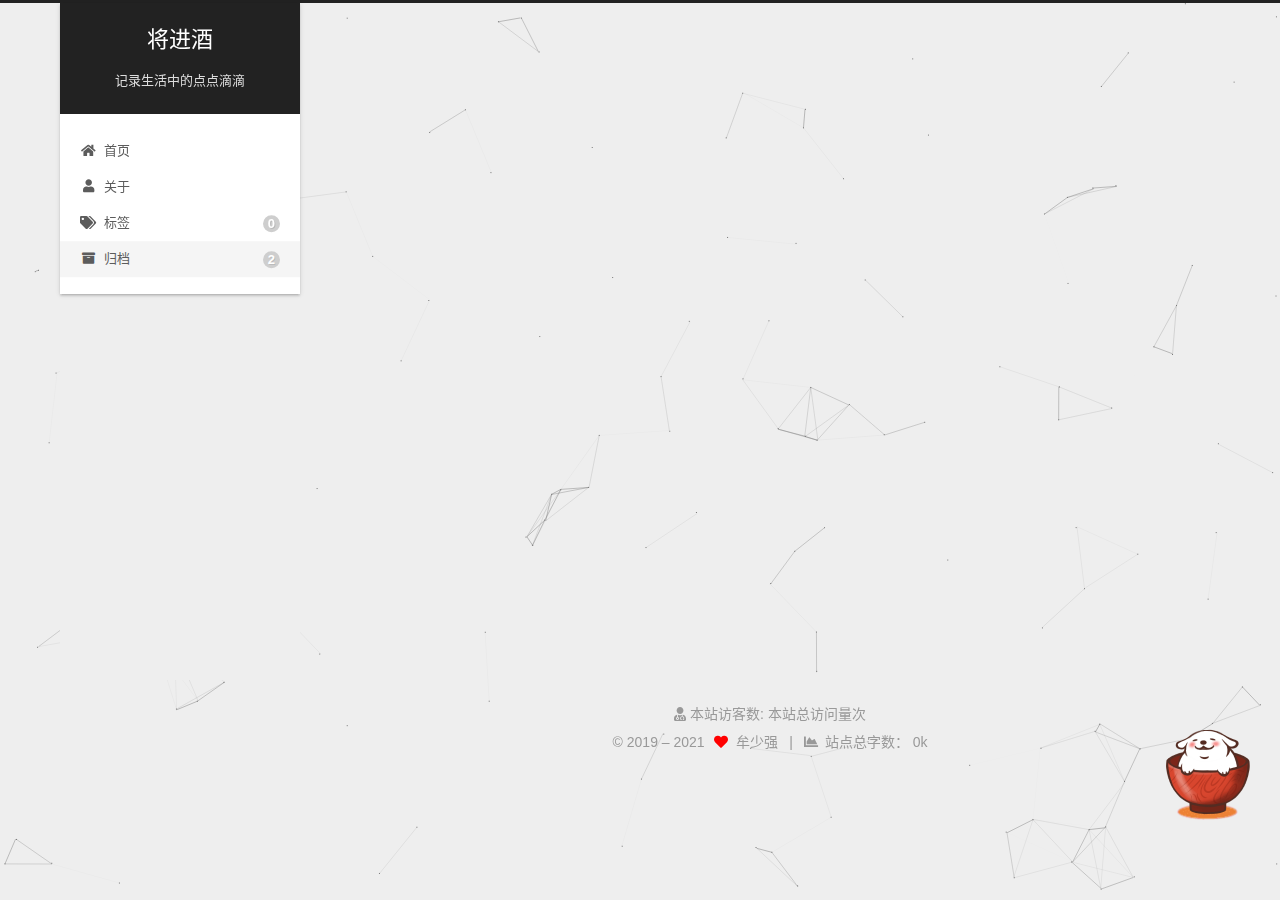
==== commit 5b9ff49e: "Site updated: 2021-08-31 13:35:08" ====
--- a/archives/index.html
+++ b/archives/index.html
@@ -202,7 +202,7 @@
       </div>
 
       <div class="post-title">
-          <a class="post-title-link" href="/2021/08/26/hello-world/" itemprop="url">
+          <a class="post-title-link" href="/2021/08/26/poem/" itemprop="url">
             <span itemprop="name">将进酒</span>
           </a>
       </div>
@@ -323,6 +323,16 @@
 
         
 
+<script async src="//busuanzi.ibruce.info/busuanzi/2.3/busuanzi.pure.mini.js"></script>
+<div class="powered-by">
+<i class="fa fa-user-md"></i><span id="busuanzi_container_site_uv">
+  本站访客数:<span id="busuanzi_value_site_uv"></span>
+</span><span id="busuanzi_container_site_pv">
+    本站总访问量<span id="busuanzi_value_site_pv"></span>次
+</span>
+
+</div>
+
 <div class="copyright">
   
   &copy; 2019 – 
--- a/css/main.css
+++ b/css/main.css
@@ -1178,7 +1178,7 @@
 }
 .links-of-author a::before,
 .links-of-author span.exturl::before {
-  background: #6111ba;
+  background: #70ffff;
   border-radius: 50%;
   content: ' ';
   display: inline-block;
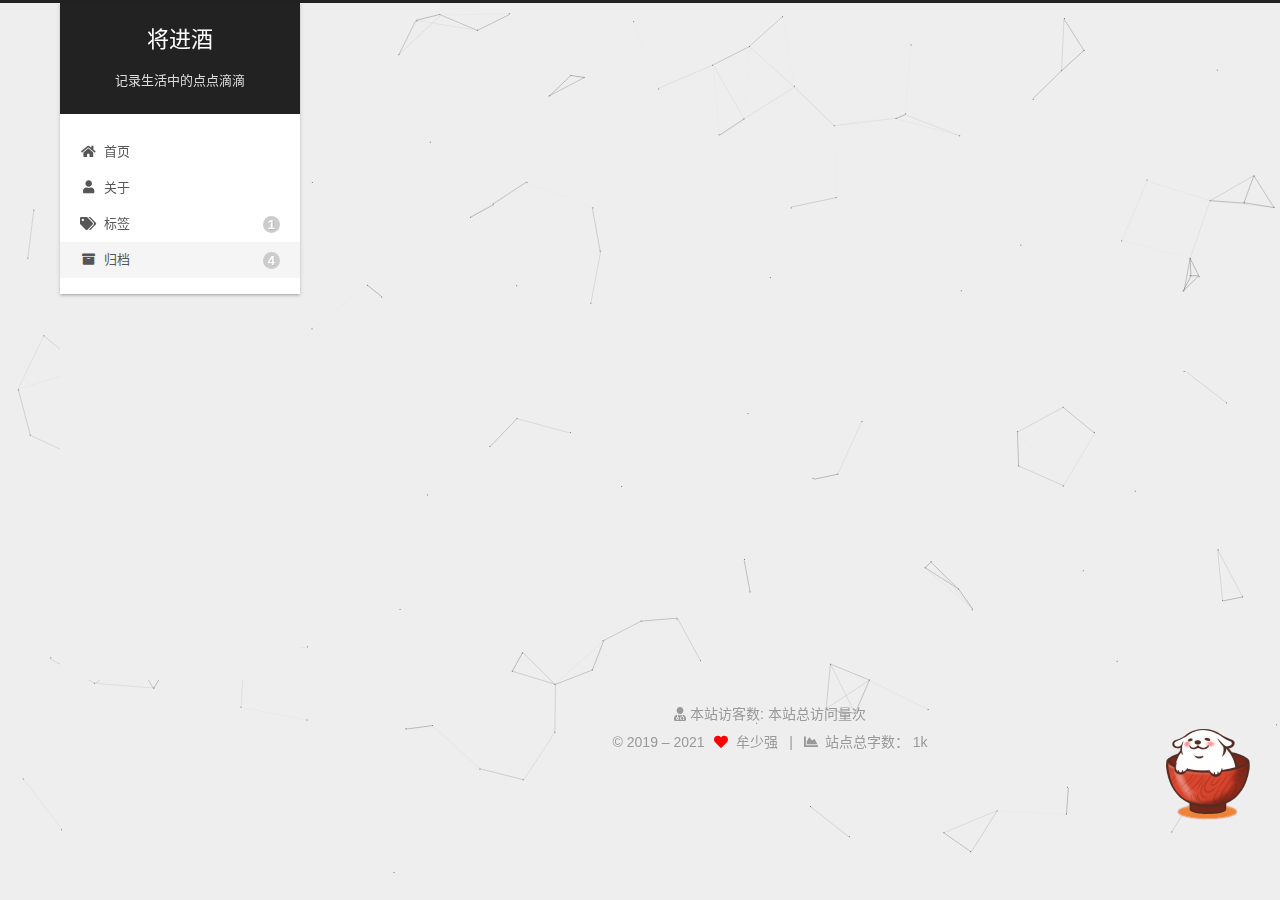
==== commit d7fc49b7: "Site updated: 2021-09-22 09:40:47" ====
--- a/archives/index.html
+++ b/archives/index.html
@@ -124,12 +124,12 @@
   </li>
         <li class="menu-item menu-item-tags">
 
-    <a href="/tags/" rel="section"><i class="fa fa-tags fa-fw"></i>标签<span class="badge">0</span></a>
+    <a href="/tags/" rel="section"><i class="fa fa-tags fa-fw"></i>标签<span class="badge">1</span></a>
 
   </li>
         <li class="menu-item menu-item-archives">
 
-    <a href="/archives/" rel="section"><i class="fa fa-archive fa-fw"></i>归档<span class="badge">2</span></a>
+    <a href="/archives/" rel="section"><i class="fa fa-archive fa-fw"></i>归档<span class="badge">4</span></a>
 
   </li>
   </ul>
@@ -162,13 +162,53 @@
   <div class="post-block">
     <div class="posts-collapse">
       <div class="collection-title">
-        <span class="collection-header">嗯..! 目前共计 2 篇日志。 继续努力。</span>
+        <span class="collection-header">嗯..! 目前共计 4 篇日志。 继续努力。</span>
       </div>
 
       
     <div class="collection-year">
       <span class="collection-header">2021</span>
     </div>
+
+  <article itemscope itemtype="http://schema.org/Article">
+    <header class="post-header">
+
+      <div class="post-meta">
+        <time itemprop="dateCreated"
+              datetime="2021-09-22T09:25:33+08:00"
+              content="2021-09-22">
+          09-22
+        </time>
+      </div>
+
+      <div class="post-title">
+          <a class="post-title-link" href="/2021/09/22/lazyDay/" itemprop="url">
+            <span itemprop="name">lazyDay</span>
+          </a>
+      </div>
+
+    </header>
+  </article>
+
+  <article itemscope itemtype="http://schema.org/Article">
+    <header class="post-header">
+
+      <div class="post-meta">
+        <time itemprop="dateCreated"
+              datetime="2021-09-09T17:11:48+08:00"
+              content="2021-09-09">
+          09-09
+        </time>
+      </div>
+
+      <div class="post-title">
+          <a class="post-title-link" href="/2021/09/09/boring/" itemprop="url">
+            <span itemprop="name">boring</span>
+          </a>
+      </div>
+
+    </header>
+  </article>
 
   <article itemscope itemtype="http://schema.org/Article">
     <header class="post-header">
@@ -285,9 +325,13 @@
       <div class="site-state-item site-state-posts">
           <a href="/archives/">
         
-          <span class="site-state-item-count">2</span>
+          <span class="site-state-item-count">4</span>
           <span class="site-state-item-name">日志</span>
         </a>
+      </div>
+      <div class="site-state-item site-state-tags">
+        <span class="site-state-item-count">1</span>
+        <span class="site-state-item-name">标签</span>
       </div>
   </nav>
 </div>
@@ -346,7 +390,7 @@
       <i class="fa fa-chart-area"></i>
     </span>
       <span class="post-meta-item-text">站点总字数：</span>
-    <span title="站点总字数">0k</span>
+    <span title="站点总字数">1k</span>
 </div>
 
         
--- a/css/main.css
+++ b/css/main.css
@@ -1178,7 +1178,7 @@
 }
 .links-of-author a::before,
 .links-of-author span.exturl::before {
-  background: #70ffff;
+  background: #4a26ff;
   border-radius: 50%;
   content: ' ';
   display: inline-block;
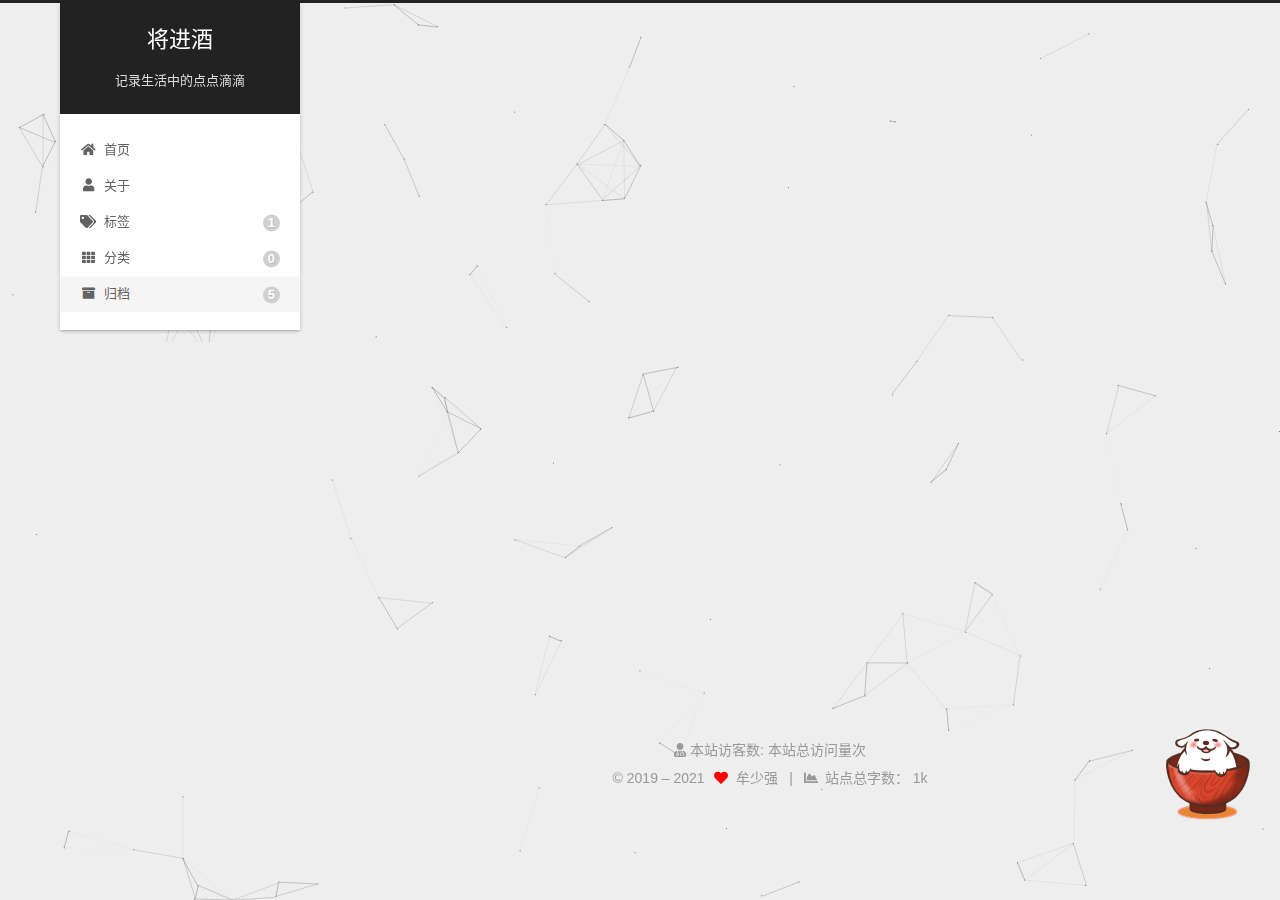
==== commit 79404475: "Site updated: 2021-09-23 10:37:03" ====
--- a/archives/index.html
+++ b/archives/index.html
@@ -127,9 +127,14 @@
     <a href="/tags/" rel="section"><i class="fa fa-tags fa-fw"></i>标签<span class="badge">1</span></a>
 
   </li>
+        <li class="menu-item menu-item-categories">
+
+    <a href="/categories/" rel="section"><i class="fa fa-th fa-fw"></i>分类<span class="badge">0</span></a>
+
+  </li>
         <li class="menu-item menu-item-archives">
 
-    <a href="/archives/" rel="section"><i class="fa fa-archive fa-fw"></i>归档<span class="badge">4</span></a>
+    <a href="/archives/" rel="section"><i class="fa fa-archive fa-fw"></i>归档<span class="badge">5</span></a>
 
   </li>
   </ul>
@@ -162,13 +167,33 @@
   <div class="post-block">
     <div class="posts-collapse">
       <div class="collection-title">
-        <span class="collection-header">嗯..! 目前共计 4 篇日志。 继续努力。</span>
+        <span class="collection-header">嗯..! 目前共计 5 篇日志。 继续努力。</span>
       </div>
 
       
     <div class="collection-year">
       <span class="collection-header">2021</span>
     </div>
+
+  <article itemscope itemtype="http://schema.org/Article">
+    <header class="post-header">
+
+      <div class="post-meta">
+        <time itemprop="dateCreated"
+              datetime="2021-09-23T09:34:41+08:00"
+              content="2021-09-23">
+          09-23
+        </time>
+      </div>
+
+      <div class="post-title">
+          <a class="post-title-link" href="/2021/09/23/life/" itemprop="url">
+            <span itemprop="name">ife</span>
+          </a>
+      </div>
+
+    </header>
+  </article>
 
   <article itemscope itemtype="http://schema.org/Article">
     <header class="post-header">
@@ -325,7 +350,7 @@
       <div class="site-state-item site-state-posts">
           <a href="/archives/">
         
-          <span class="site-state-item-count">4</span>
+          <span class="site-state-item-count">5</span>
           <span class="site-state-item-name">日志</span>
         </a>
       </div>
--- a/css/main.css
+++ b/css/main.css
@@ -1178,7 +1178,7 @@
 }
 .links-of-author a::before,
 .links-of-author span.exturl::before {
-  background: #4a26ff;
+  background: #44e03c;
   border-radius: 50%;
   content: ' ';
   display: inline-block;
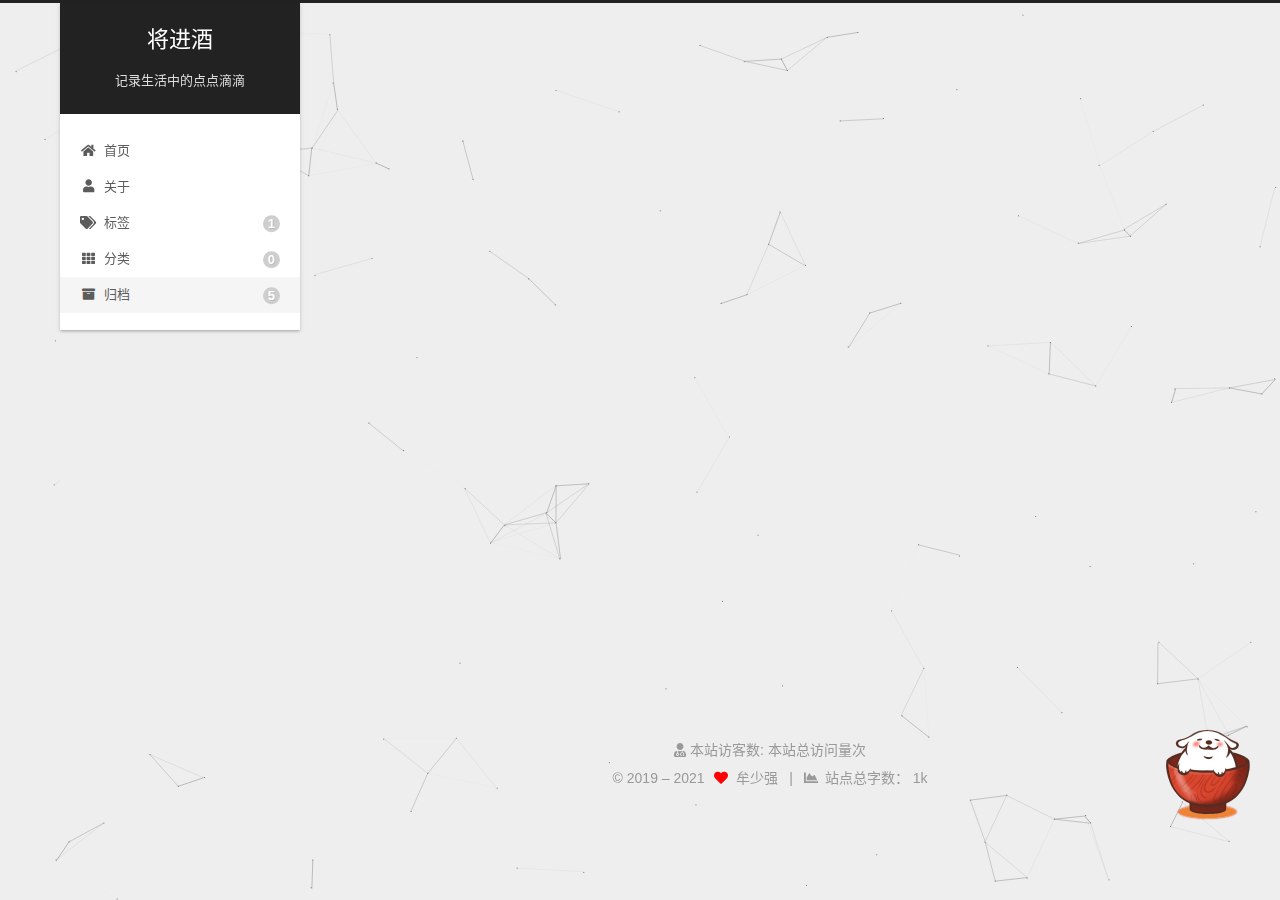
==== commit 3154f4b5: "Site updated: 2021-09-23 11:18:57" ====
--- a/archives/index.html
+++ b/archives/index.html
@@ -188,7 +188,7 @@
 
       <div class="post-title">
           <a class="post-title-link" href="/2021/09/23/life/" itemprop="url">
-            <span itemprop="name">ife</span>
+            <span itemprop="name">life</span>
           </a>
       </div>
 
@@ -471,6 +471,35 @@
 
   
 
+
+<script>
+NexT.utils.loadComments(document.querySelector('#valine-comments'), () => {
+  NexT.utils.getScript('//unpkg.com/valine/dist/Valine.min.js', () => {
+    var GUEST = ['nick', 'mail', 'link'];
+    var guest = 'nick,mail,link';
+    guest = guest.split(',').filter(item => {
+      return GUEST.includes(item);
+    });
+    new Valine({
+      el         : '#valine-comments',
+      verify     : false,
+      notify     : false,
+      appId      : 'r9ROmmdijmvIfAEGvov5fFc1-gzGzoHsz',
+      appKey     : 'WBxUjoikhdsGzrSrqcmSrch9',
+      placeholder: "Just go go",
+      avatar     : 'mm',
+      meta       : guest,
+      pageSize   : '10' || 10,
+      visitor    : false,
+      lang       : '' || 'zh-cn',
+      path       : location.pathname,
+      recordIP   : false,
+      serverURLs : ''
+    });
+  }, window.Valine);
+});
+</script>
+
   
   
    <canvas class="fireworks" style="position: fixed;left: 0;top: 0;z-index: 1; pointer-events: none;" ></canvas> 
--- a/css/main.css
+++ b/css/main.css
@@ -1178,7 +1178,7 @@
 }
 .links-of-author a::before,
 .links-of-author span.exturl::before {
-  background: #44e03c;
+  background: #59d7a6;
   border-radius: 50%;
   content: ' ';
   display: inline-block;
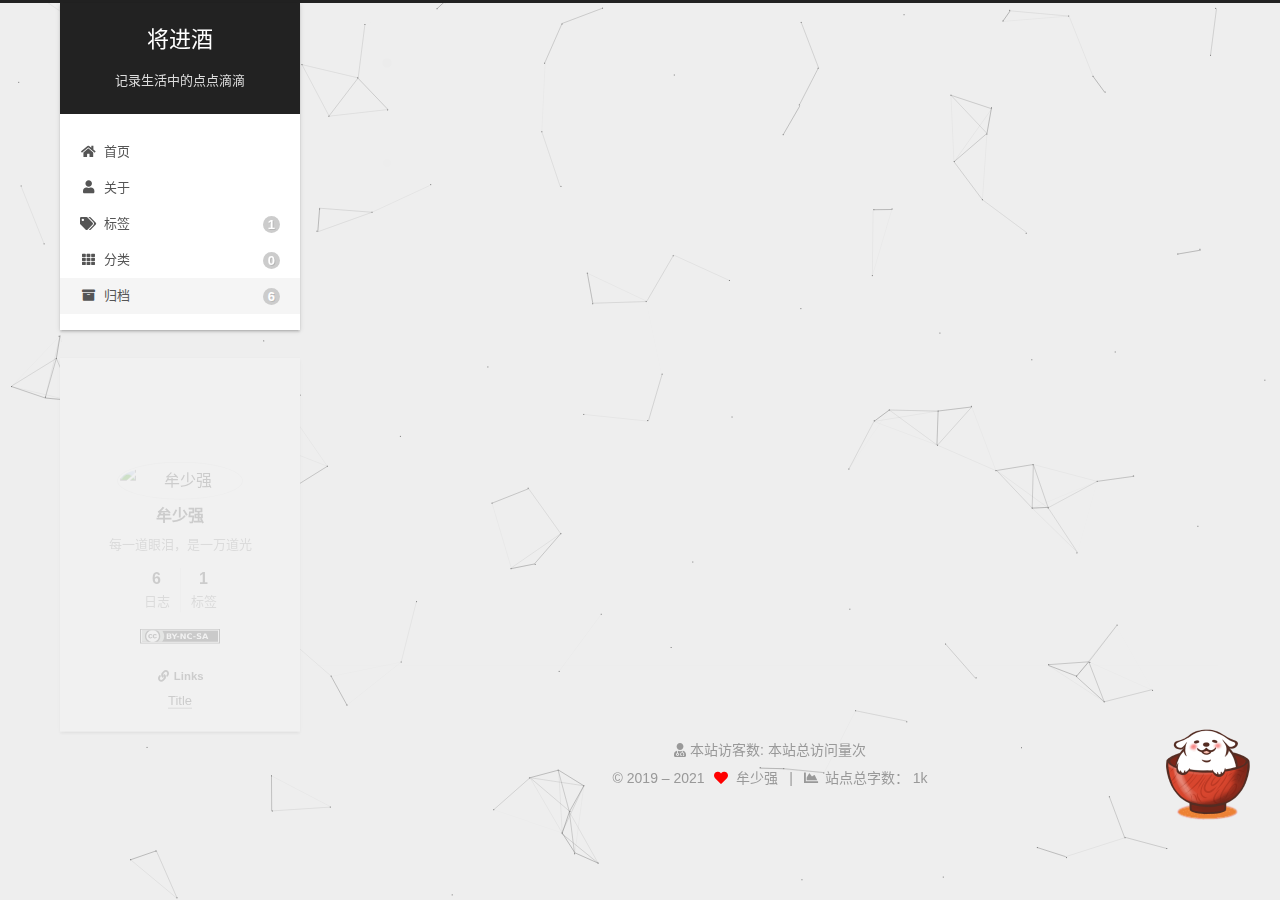
==== commit f9a6c6ab: "Site updated: 2021-09-24 14:21:11" ====
--- a/archives/index.html
+++ b/archives/index.html
@@ -134,7 +134,7 @@
   </li>
         <li class="menu-item menu-item-archives">
 
-    <a href="/archives/" rel="section"><i class="fa fa-archive fa-fw"></i>归档<span class="badge">5</span></a>
+    <a href="/archives/" rel="section"><i class="fa fa-archive fa-fw"></i>归档<span class="badge">6</span></a>
 
   </li>
   </ul>
@@ -167,13 +167,33 @@
   <div class="post-block">
     <div class="posts-collapse">
       <div class="collection-title">
-        <span class="collection-header">嗯..! 目前共计 5 篇日志。 继续努力。</span>
+        <span class="collection-header">嗯..! 目前共计 6 篇日志。 继续努力。</span>
       </div>
 
       
     <div class="collection-year">
       <span class="collection-header">2021</span>
     </div>
+
+  <article itemscope itemtype="http://schema.org/Article">
+    <header class="post-header">
+
+      <div class="post-meta">
+        <time itemprop="dateCreated"
+              datetime="2021-09-24T14:13:39+08:00"
+              content="2021-09-24">
+          09-24
+        </time>
+      </div>
+
+      <div class="post-title">
+          <a class="post-title-link" href="/2021/09/24/end/" itemprop="url">
+            <span itemprop="name">end</span>
+          </a>
+      </div>
+
+    </header>
+  </article>
 
   <article itemscope itemtype="http://schema.org/Article">
     <header class="post-header">
@@ -350,7 +370,7 @@
       <div class="site-state-item site-state-posts">
           <a href="/archives/">
         
-          <span class="site-state-item-count">5</span>
+          <span class="site-state-item-count">6</span>
           <span class="site-state-item-name">日志</span>
         </a>
       </div>
--- a/css/main.css
+++ b/css/main.css
@@ -1178,7 +1178,7 @@
 }
 .links-of-author a::before,
 .links-of-author span.exturl::before {
-  background: #59d7a6;
+  background: #d6c337;
   border-radius: 50%;
   content: ' ';
   display: inline-block;
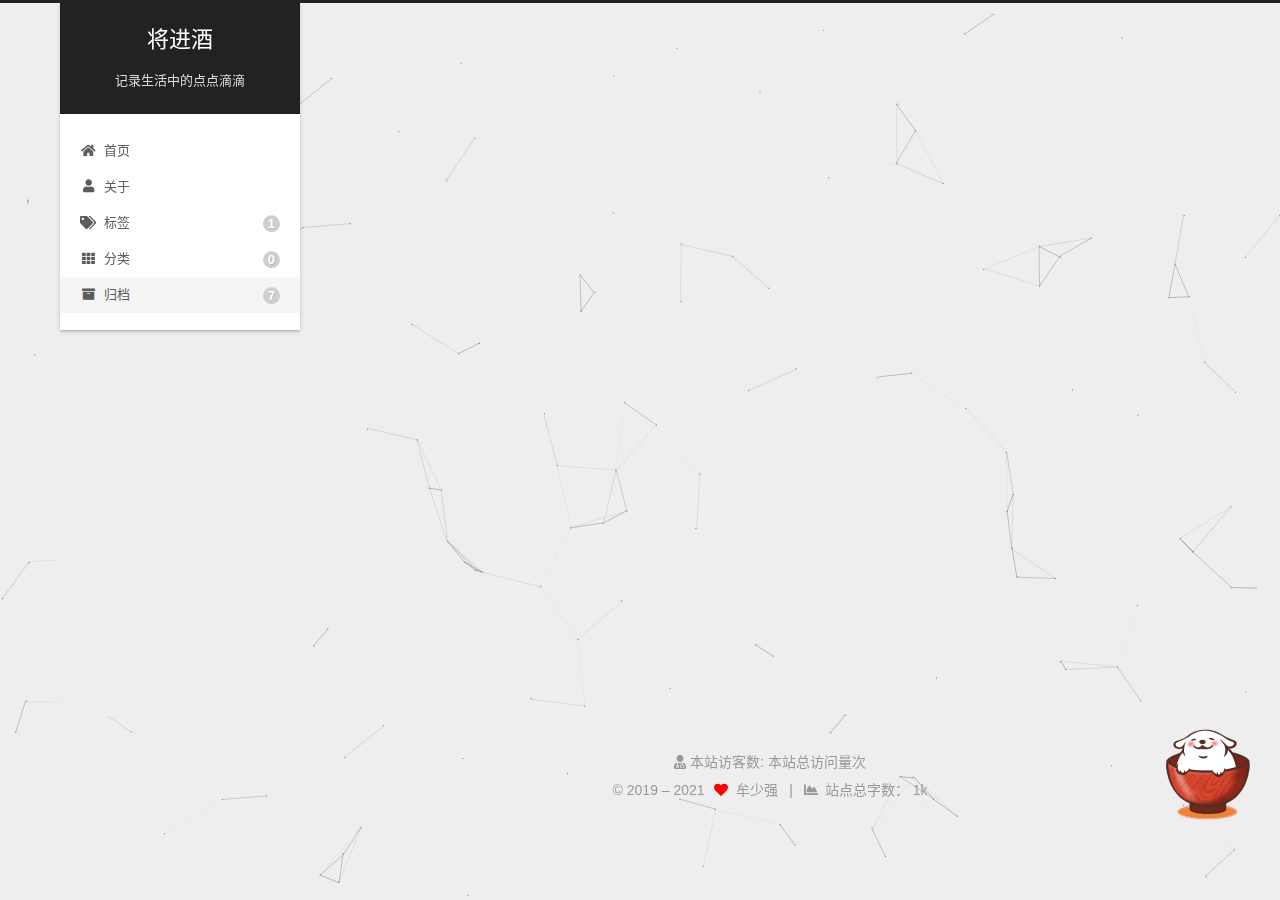
==== commit cbef59c6: "Site updated: 2021-09-26 14:59:22" ====
--- a/archives/index.html
+++ b/archives/index.html
@@ -134,7 +134,7 @@
   </li>
         <li class="menu-item menu-item-archives">
 
-    <a href="/archives/" rel="section"><i class="fa fa-archive fa-fw"></i>归档<span class="badge">6</span></a>
+    <a href="/archives/" rel="section"><i class="fa fa-archive fa-fw"></i>归档<span class="badge">7</span></a>
 
   </li>
   </ul>
@@ -167,13 +167,33 @@
   <div class="post-block">
     <div class="posts-collapse">
       <div class="collection-title">
-        <span class="collection-header">嗯..! 目前共计 6 篇日志。 继续努力。</span>
+        <span class="collection-header">嗯..! 目前共计 7 篇日志。 继续努力。</span>
       </div>
 
       
     <div class="collection-year">
       <span class="collection-header">2021</span>
     </div>
+
+  <article itemscope itemtype="http://schema.org/Article">
+    <header class="post-header">
+
+      <div class="post-meta">
+        <time itemprop="dateCreated"
+              datetime="2021-09-26T14:57:15+08:00"
+              content="2021-09-26">
+          09-26
+        </time>
+      </div>
+
+      <div class="post-title">
+          <a class="post-title-link" href="/2021/09/26/go/" itemprop="url">
+            <span itemprop="name">go</span>
+          </a>
+      </div>
+
+    </header>
+  </article>
 
   <article itemscope itemtype="http://schema.org/Article">
     <header class="post-header">
@@ -370,7 +390,7 @@
       <div class="site-state-item site-state-posts">
           <a href="/archives/">
         
-          <span class="site-state-item-count">6</span>
+          <span class="site-state-item-count">7</span>
           <span class="site-state-item-name">日志</span>
         </a>
       </div>
--- a/css/main.css
+++ b/css/main.css
@@ -1178,7 +1178,7 @@
 }
 .links-of-author a::before,
 .links-of-author span.exturl::before {
-  background: #d6c337;
+  background: #8a4767;
   border-radius: 50%;
   content: ' ';
   display: inline-block;
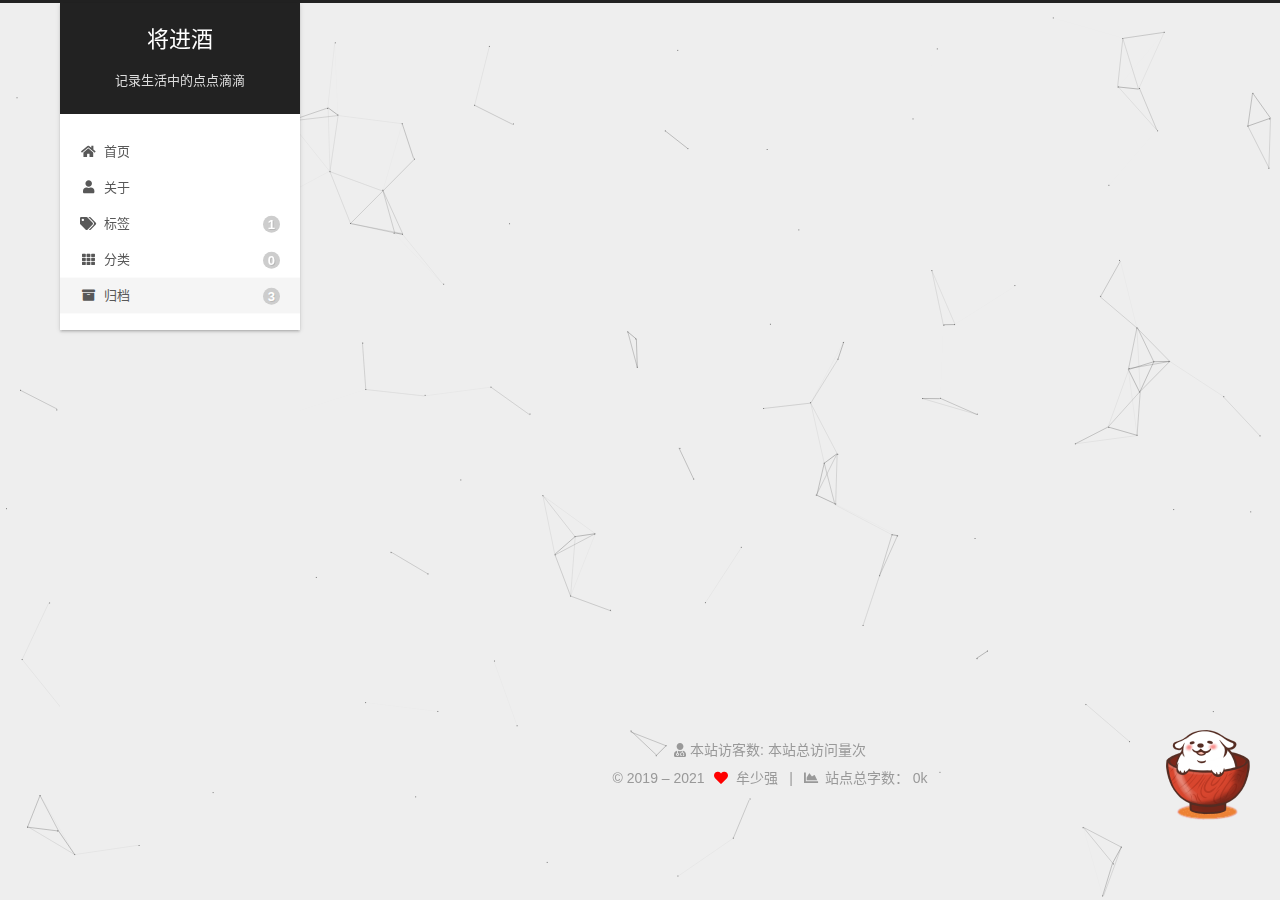
==== commit a030e50c: "Site updated: 2021-11-01 14:49:29" ====
--- a/archives/index.html
+++ b/archives/index.html
@@ -134,7 +134,7 @@
   </li>
         <li class="menu-item menu-item-archives">
 
-    <a href="/archives/" rel="section"><i class="fa fa-archive fa-fw"></i>归档<span class="badge">7</span></a>
+    <a href="/archives/" rel="section"><i class="fa fa-archive fa-fw"></i>归档<span class="badge">3</span></a>
 
   </li>
   </ul>
@@ -167,93 +167,13 @@
   <div class="post-block">
     <div class="posts-collapse">
       <div class="collection-title">
-        <span class="collection-header">嗯..! 目前共计 7 篇日志。 继续努力。</span>
+        <span class="collection-header">嗯..! 目前共计 3 篇日志。 继续努力。</span>
       </div>
 
       
     <div class="collection-year">
       <span class="collection-header">2021</span>
     </div>
-
-  <article itemscope itemtype="http://schema.org/Article">
-    <header class="post-header">
-
-      <div class="post-meta">
-        <time itemprop="dateCreated"
-              datetime="2021-09-26T14:57:15+08:00"
-              content="2021-09-26">
-          09-26
-        </time>
-      </div>
-
-      <div class="post-title">
-          <a class="post-title-link" href="/2021/09/26/go/" itemprop="url">
-            <span itemprop="name">go</span>
-          </a>
-      </div>
-
-    </header>
-  </article>
-
-  <article itemscope itemtype="http://schema.org/Article">
-    <header class="post-header">
-
-      <div class="post-meta">
-        <time itemprop="dateCreated"
-              datetime="2021-09-24T14:13:39+08:00"
-              content="2021-09-24">
-          09-24
-        </time>
-      </div>
-
-      <div class="post-title">
-          <a class="post-title-link" href="/2021/09/24/end/" itemprop="url">
-            <span itemprop="name">end</span>
-          </a>
-      </div>
-
-    </header>
-  </article>
-
-  <article itemscope itemtype="http://schema.org/Article">
-    <header class="post-header">
-
-      <div class="post-meta">
-        <time itemprop="dateCreated"
-              datetime="2021-09-23T09:34:41+08:00"
-              content="2021-09-23">
-          09-23
-        </time>
-      </div>
-
-      <div class="post-title">
-          <a class="post-title-link" href="/2021/09/23/life/" itemprop="url">
-            <span itemprop="name">life</span>
-          </a>
-      </div>
-
-    </header>
-  </article>
-
-  <article itemscope itemtype="http://schema.org/Article">
-    <header class="post-header">
-
-      <div class="post-meta">
-        <time itemprop="dateCreated"
-              datetime="2021-09-22T09:25:33+08:00"
-              content="2021-09-22">
-          09-22
-        </time>
-      </div>
-
-      <div class="post-title">
-          <a class="post-title-link" href="/2021/09/22/lazyDay/" itemprop="url">
-            <span itemprop="name">lazyDay</span>
-          </a>
-      </div>
-
-    </header>
-  </article>
 
   <article itemscope itemtype="http://schema.org/Article">
     <header class="post-header">
@@ -390,7 +310,7 @@
       <div class="site-state-item site-state-posts">
           <a href="/archives/">
         
-          <span class="site-state-item-count">7</span>
+          <span class="site-state-item-count">3</span>
           <span class="site-state-item-name">日志</span>
         </a>
       </div>
@@ -455,7 +375,7 @@
       <i class="fa fa-chart-area"></i>
     </span>
       <span class="post-meta-item-text">站点总字数：</span>
-    <span title="站点总字数">1k</span>
+    <span title="站点总字数">0k</span>
 </div>
 
         
--- a/css/main.css
+++ b/css/main.css
@@ -1178,7 +1178,7 @@
 }
 .links-of-author a::before,
 .links-of-author span.exturl::before {
-  background: #8a4767;
+  background: #dfbdff;
   border-radius: 50%;
   content: ' ';
   display: inline-block;
